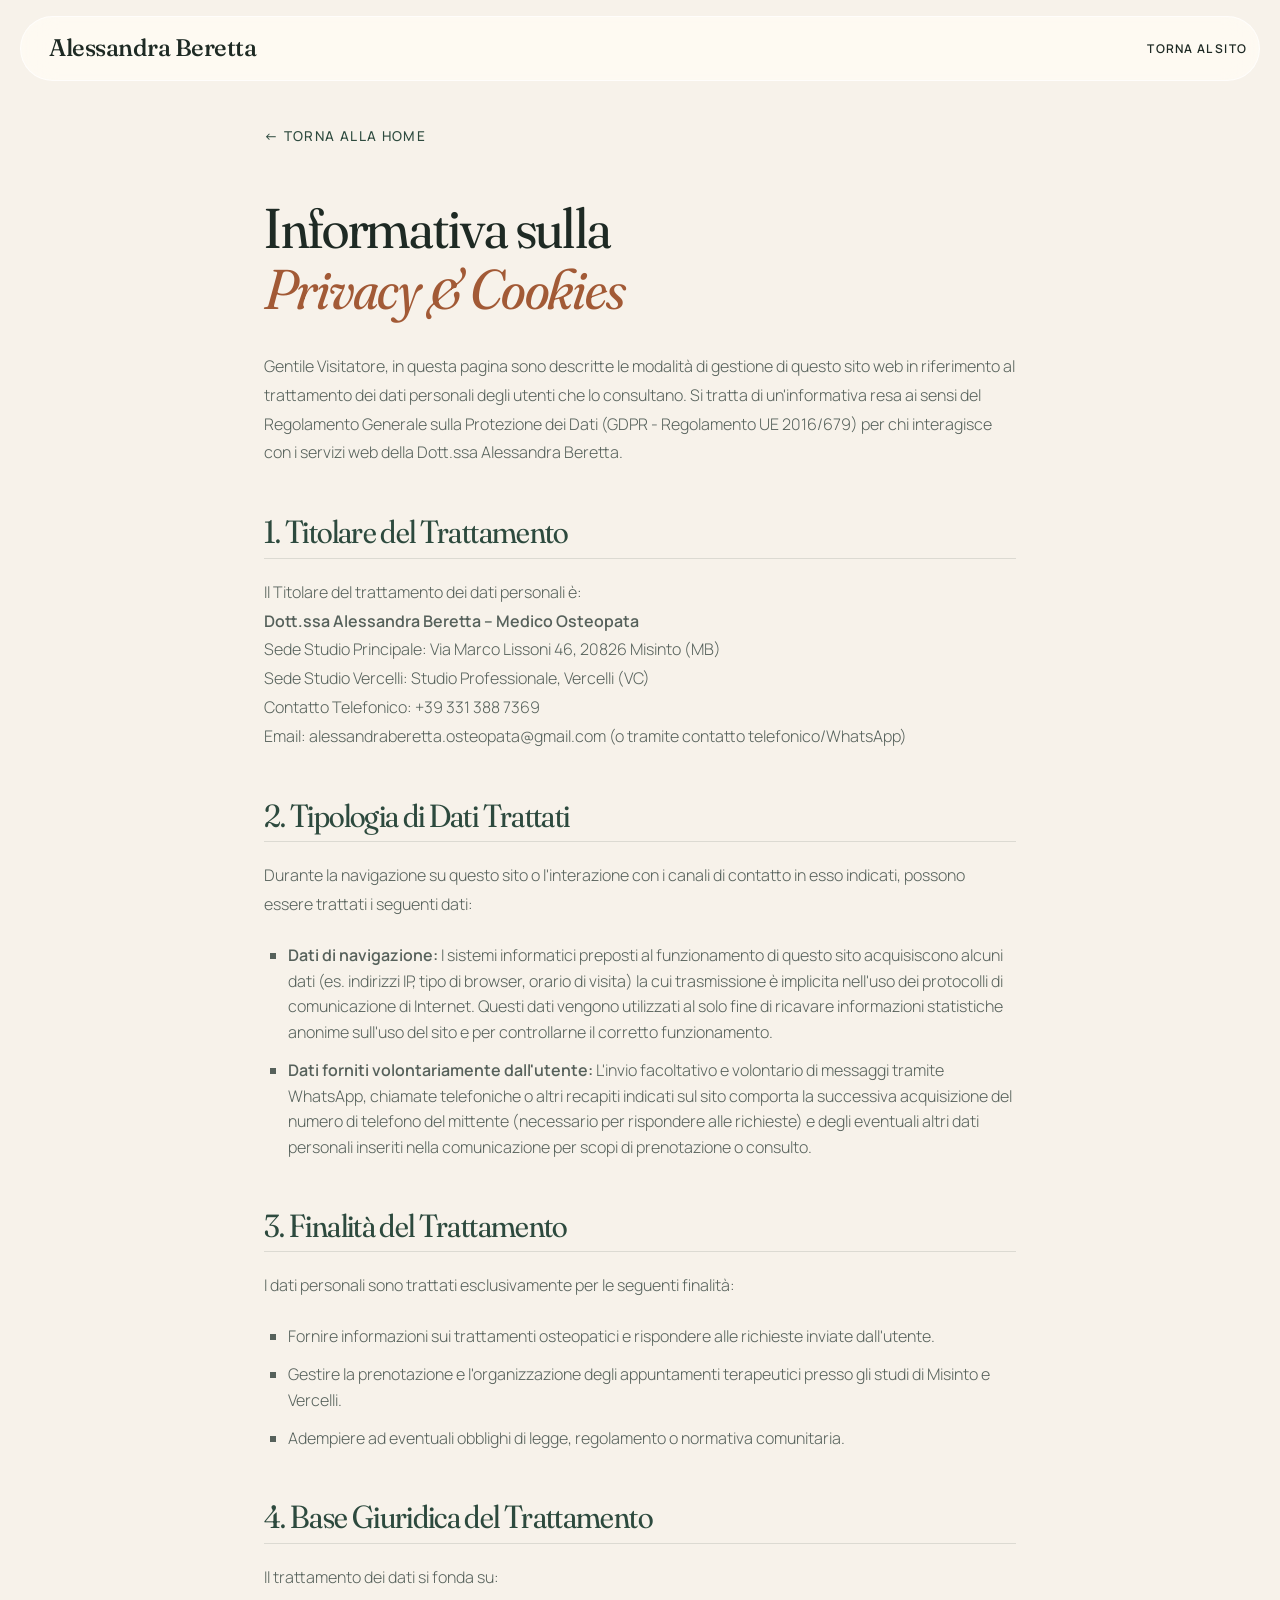
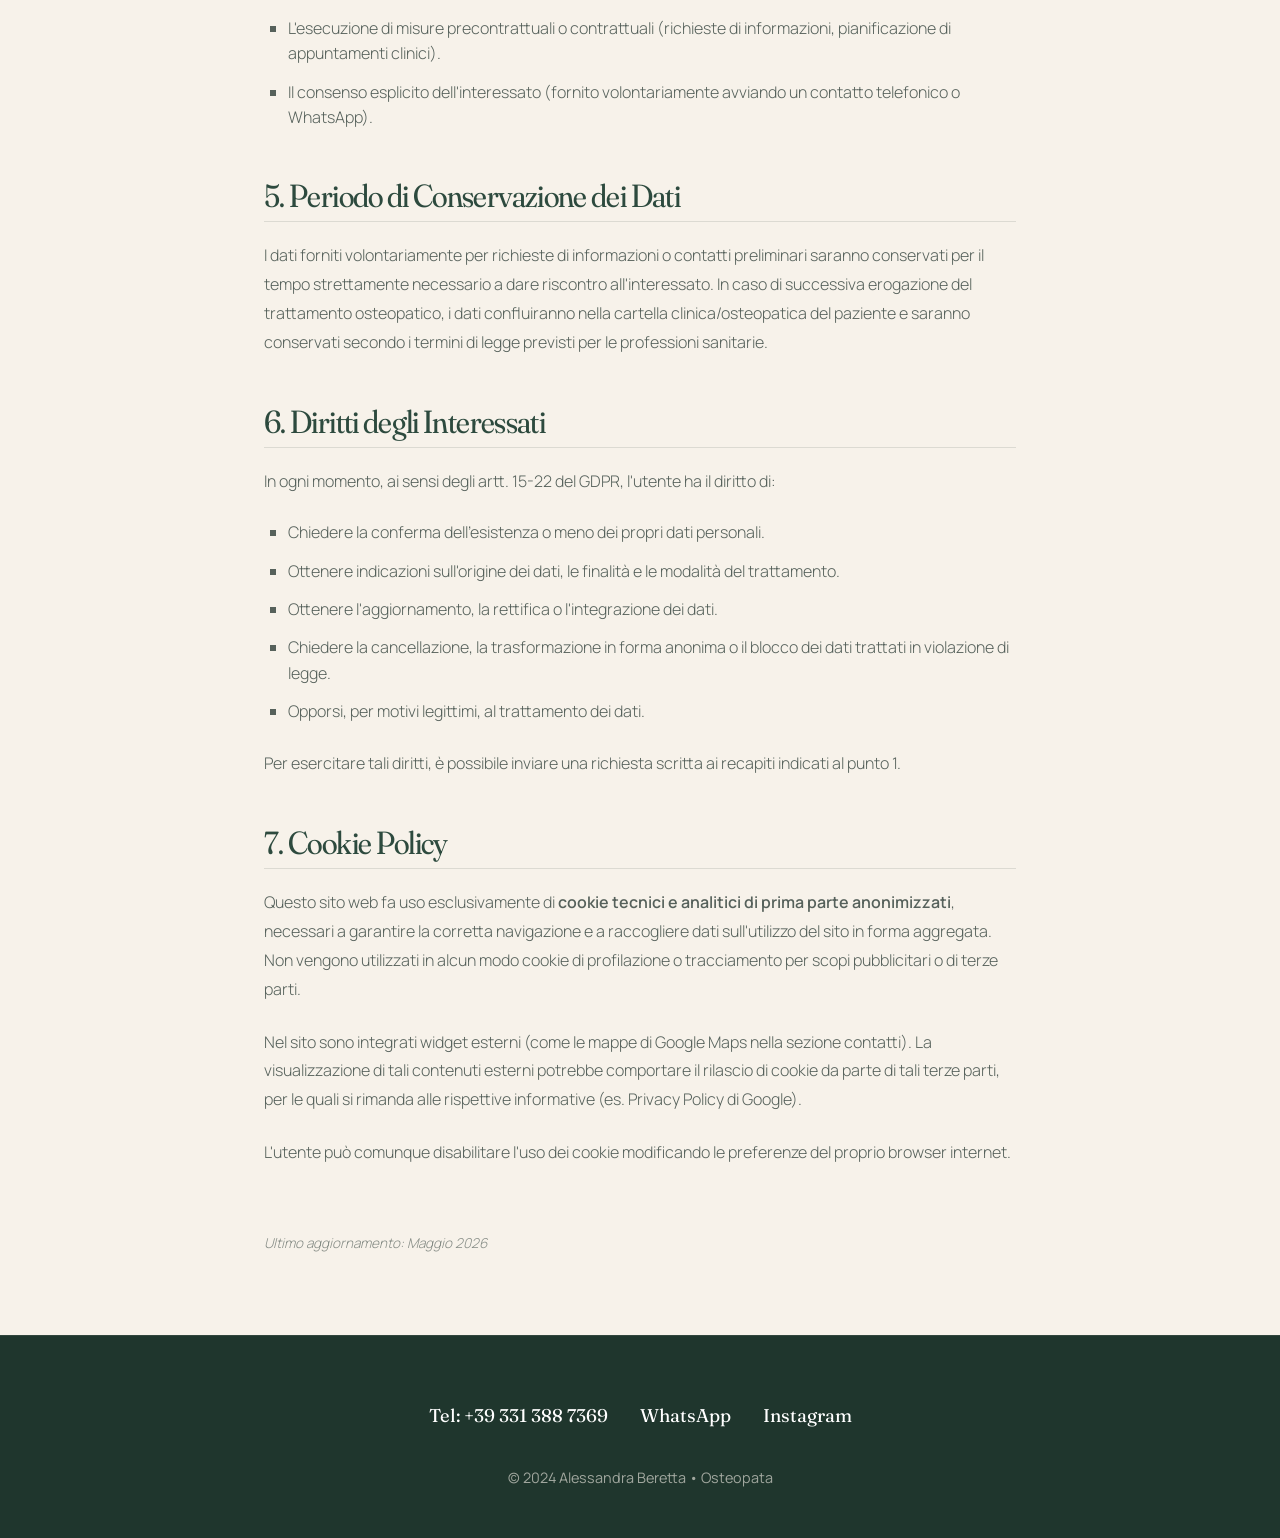
==== privacy.html @ b8f08bd4 "Restyling completo del sito - Nuova identità visiva: Fraunces + Manrope, palette calda (crema, verde" ====
<!DOCTYPE html>
<html lang="it">
<head>
    <meta charset="UTF-8">
    <meta name="viewport" content="width=device-width, initial-scale=1.0">
    <title>Informativa Privacy e Cookie | Dott.ssa Alessandra Beretta</title>
    <meta name="robots" content="noindex, follow">
    <link rel="preconnect" href="https://fonts.googleapis.com">
    <link rel="preconnect" href="https://fonts.gstatic.com" crossorigin>
    <link href="https://fonts.googleapis.com/css2?family=Fraunces:ital,opsz,wght@0,9..144,300..600;1,9..144,300..600&family=Manrope:wght@400;500;600;700&display=swap" rel="stylesheet">
    <link rel="stylesheet" href="style.css">
    
    <style>
        .privacy-content {
            max-width: 800px;
            margin: 120px auto 80px auto;
            padding: 0 1.5rem;
        }

        .privacy-content h1 {
            font-family: var(--font-serif);
            font-size: 3.5rem;
            line-height: 1.1;
            margin-bottom: 2rem;
            font-weight: 400;
            color: var(--text-primary);
        }

        .privacy-content h1 span {
            display: block;
            font-style: italic;
            color: var(--accent-gold);
        }

        .privacy-content h2 {
            font-family: var(--font-serif);
            font-size: 2rem;
            margin-top: 3rem;
            margin-bottom: 1.2rem;
            font-weight: 400;
            color: var(--accent-sage-dark);
            border-bottom: 1px solid var(--border-color);
            padding-bottom: 0.5rem;
        }

        .privacy-content p {
            font-size: 1rem;
            color: var(--text-secondary);
            margin-bottom: 1.5rem;
            line-height: 1.8;
            font-weight: 300;
        }

        .privacy-content ul {
            margin-bottom: 1.5rem;
            padding-left: 1.5rem;
            list-style-type: square;
        }

        .privacy-content li {
            font-size: 1rem;
            color: var(--text-secondary);
            margin-bottom: 0.8rem;
            line-height: 1.6;
            font-weight: 300;
        }

        .back-link {
            display: inline-flex;
            align-items: center;
            text-decoration: none;
            color: var(--accent-sage-dark);
            font-size: 0.85rem;
            font-weight: 500;
            text-transform: uppercase;
            letter-spacing: 0.1em;
            margin-bottom: 3rem;
            transition: var(--transition);
        }

        .back-link:hover {
            color: var(--text-primary);
            transform: translateX(-5px);
        }

        @media (max-width: 768px) {
            .privacy-content h1 {
                font-size: 2.5rem;
            }
            .privacy-content h2 {
                font-size: 1.6rem;
            }
        }
    </style>
</head>
<body>

    <nav>
        <a href="index.html" class="logo">Alessandra Beretta</a>
        <div style="display: flex; gap: 1.5rem; align-items: center;">
            <a href="index.html" style="text-decoration: none; font-size: 0.75rem; letter-spacing: 0.1em; color: var(--text-primary); font-weight: 600; text-transform: uppercase;">Torna al sito</a>
        </div>
    </nav>

    <main class="privacy-content">
        <a href="index.html" class="back-link">← Torna alla Home</a>
        
        <h1>Informativa sulla <span>Privacy & Cookies</span></h1>
        
        <p>Gentile Visitatore, in questa pagina sono descritte le modalità di gestione di questo sito web in riferimento al trattamento dei dati personali degli utenti che lo consultano. Si tratta di un'informativa resa ai sensi del Regolamento Generale sulla Protezione dei Dati (GDPR - Regolamento UE 2016/679) per chi interagisce con i servizi web della Dott.ssa Alessandra Beretta.</p>
        
        <h2>1. Titolare del Trattamento</h2>
        <p>Il Titolare del trattamento dei dati personali è:<br>
        <strong>Dott.ssa Alessandra Beretta – Medico Osteopata</strong><br>
        Sede Studio Principale: Via Marco Lissoni 46, 20826 Misinto (MB)<br>
        Sede Studio Vercelli: Studio Professionale, Vercelli (VC)<br>
        Contatto Telefonico: +39 331 388 7369<br>
        Email: alessandraberetta.osteopata@gmail.com (o tramite contatto telefonico/WhatsApp)
        </p>

        <h2>2. Tipologia di Dati Trattati</h2>
        <p>Durante la navigazione su questo sito o l'interazione con i canali di contatto in esso indicati, possono essere trattati i seguenti dati:</p>
        <ul>
            <li><strong>Dati di navigazione:</strong> I sistemi informatici preposti al funzionamento di questo sito acquisiscono alcuni dati (es. indirizzi IP, tipo di browser, orario di visita) la cui trasmissione è implicita nell'uso dei protocolli di comunicazione di Internet. Questi dati vengono utilizzati al solo fine di ricavare informazioni statistiche anonime sull'uso del sito e per controllarne il corretto funzionamento.</li>
            <li><strong>Dati forniti volontariamente dall'utente:</strong> L'invio facoltativo e volontario di messaggi tramite WhatsApp, chiamate telefoniche o altri recapiti indicati sul sito comporta la successiva acquisizione del numero di telefono del mittente (necessario per rispondere alle richieste) e degli eventuali altri dati personali inseriti nella comunicazione per scopi di prenotazione o consulto.</li>
        </ul>

        <h2>3. Finalità del Trattamento</h2>
        <p>I dati personali sono trattati esclusivamente per le seguenti finalità:</p>
        <ul>
            <li>Fornire informazioni sui trattamenti osteopatici e rispondere alle richieste inviate dall'utente.</li>
            <li>Gestire la prenotazione e l'organizzazione degli appuntamenti terapeutici presso gli studi di Misinto e Vercelli.</li>
            <li>Adempiere ad eventuali obblighi di legge, regolamento o normativa comunitaria.</li>
        </ul>

        <h2>4. Base Giuridica del Trattamento</h2>
        <p>Il trattamento dei dati si fonda su:</p>
        <ul>
            <li>L'esecuzione di misure precontrattuali o contrattuali (richieste di informazioni, pianificazione di appuntamenti clinici).</li>
            <li>Il consenso esplicito dell'interessato (fornito volontariamente avviando un contatto telefonico o WhatsApp).</li>
        </ul>

        <h2>5. Periodo di Conservazione dei Dati</h2>
        <p>I dati forniti volontariamente per richieste di informazioni o contatti preliminari saranno conservati per il tempo strettamente necessario a dare riscontro all'interessato. In caso di successiva erogazione del trattamento osteopatico, i dati confluiranno nella cartella clinica/osteopatica del paziente e saranno conservati secondo i termini di legge previsti per le professioni sanitarie.</p>

        <h2>6. Diritti degli Interessati</h2>
        <p>In ogni momento, ai sensi degli artt. 15-22 del GDPR, l'utente ha il diritto di:</p>
        <ul>
            <li>Chiedere la conferma dell'esistenza o meno dei propri dati personali.</li>
            <li>Ottenere indicazioni sull'origine dei dati, le finalità e le modalità del trattamento.</li>
            <li>Ottenere l'aggiornamento, la rettifica o l'integrazione dei dati.</li>
            <li>Chiedere la cancellazione, la trasformazione in forma anonima o il blocco dei dati trattati in violazione di legge.</li>
            <li>Opporsi, per motivi legittimi, al trattamento dei dati.</li>
        </ul>
        <p>Per esercitare tali diritti, è possibile inviare una richiesta scritta ai recapiti indicati al punto 1.</p>

        <h2>7. Cookie Policy</h2>
        <p>Questo sito web fa uso esclusivamente di <strong>cookie tecnici e analitici di prima parte anonimizzati</strong>, necessari a garantire la corretta navigazione e a raccogliere dati sull'utilizzo del sito in forma aggregata. Non vengono utilizzati in alcun modo cookie di profilazione o tracciamento per scopi pubblicitari o di terze parti.</p>
        <p>Nel sito sono integrati widget esterni (come le mappe di Google Maps nella sezione contatti). La visualizzazione di tali contenuti esterni potrebbe comportare il rilascio di cookie da parte di tali terze parti, per le quali si rimanda alle rispettive informative (es. Privacy Policy di Google).</p>
        <p>L'utente può comunque disabilitare l'uso dei cookie modificando le preferenze del proprio browser internet.</p>
        
        <p style="margin-top: 4rem; font-size: 0.85rem; opacity: 0.7; font-style: italic;">Ultimo aggiornamento: Maggio 2026</p>
    </main>

    <footer>
        <div class="container">
            <div class="social-links">
                <a href="tel:+393313887369">Tel: +39 331 388 7369</a>
                <a href="https://wa.me/393313887369" target="_blank">WhatsApp</a>
                <a href="https://instagram.com/osteopata_alessandraberetta" target="_blank">Instagram</a>
            </div>
            <p>© 2024 Alessandra Beretta • Osteopata</p>
        </div>
    </footer>

</body>
</html>
---- style.css ----
/* ==========================================================
   Alessandra Beretta – Osteopata
   ========================================================== */

:root {
    /* Palette */
    --cream: #F7F2EA;
    --sand: #EFE5D6;
    --paper: #FFFCF7;
    --ink: #1E2A24;
    --muted: #56615B;
    --forest: #2D4A3E;
    --forest-deep: #1F362D;
    --sage: #9DBBA6;
    --sage-soft: #DDE8DF;
    --clay: #C97B54;
    --clay-dark: #A25A36;
    --blush: #F3DED1;
    --line: rgba(30, 42, 36, 0.12);

    /* Legacy aliases (used by privacy.html) */
    --bg-primary: var(--cream);
    --bg-secondary: var(--sand);
    --text-primary: var(--ink);
    --text-secondary: var(--muted);
    --accent-sage: var(--sage);
    --accent-sage-dark: var(--forest);
    --accent-gold: var(--clay-dark);
    --border-color: var(--line);
    --white: #FFFFFF;

    --font-serif: 'Fraunces', Georgia, serif;
    --font-sans: 'Manrope', system-ui, -apple-system, sans-serif;

    --radius: 28px;
    --shadow: 0 30px 60px -30px rgba(31, 54, 45, 0.35);
    --shadow-sm: 0 12px 30px -16px rgba(31, 54, 45, 0.3);
    --ease: cubic-bezier(0.22, 1, 0.36, 1);
    --transition: all 0.5s var(--ease);
}

* { margin: 0; padding: 0; box-sizing: border-box; }

html { scroll-behavior: smooth; scroll-padding-top: 100px; }

body {
    background: var(--cream);
    color: var(--ink);
    font-family: var(--font-sans);
    font-size: 1.0625rem;
    line-height: 1.75;
    overflow-x: hidden;
    -webkit-font-smoothing: antialiased;
}

body.menu-open { overflow: hidden; }

img { display: block; max-width: 100%; }

h1, h2, h3 {
    font-family: var(--font-serif);
    font-weight: 400;
    line-height: 1.08;
    letter-spacing: -0.02em;
    font-variation-settings: "opsz" 144, "SOFT" 50;
}

h1 em, h2 em, h3 em, .logo em, .footer-logo em {
    font-style: italic;
    color: var(--clay-dark);
}

strong { font-weight: 600; }

.icon {
    width: 1.25em;
    height: 1.25em;
    fill: none;
    stroke: currentColor;
    stroke-width: 1.6;
    stroke-linecap: round;
    stroke-linejoin: round;
    flex-shrink: 0;
}

.container {
    width: 100%;
    max-width: 1240px;
    margin: 0 auto;
    padding: 0 2rem;
}

section { padding: 8rem 0; position: relative; }

.skip-link {
    position: absolute;
    left: 1rem;
    top: -100px;
    background: var(--forest);
    color: #fff;
    padding: 0.6rem 1rem;
    border-radius: 8px;
    z-index: 3000;
}
.skip-link:focus { top: 1rem; }

:focus-visible { outline: 2px solid var(--clay); outline-offset: 3px; }

.section-label {
    display: inline-flex;
    align-items: center;
    gap: 0.75rem;
    font-size: 0.78rem;
    font-weight: 700;
    letter-spacing: 0.18em;
    text-transform: uppercase;
    color: var(--forest);
    margin-bottom: 1.5rem;
}
.section-label::before {
    content: '';
    width: 28px;
    height: 1.5px;
    background: currentColor;
}
.section-label.light { color: var(--sage); }

/* ---------- Buttons ---------- */
.btn {
    display: inline-flex;
    align-items: center;
    justify-content: center;
    gap: 0.6rem;
    min-height: 52px;
    padding: 0 1.75rem;
    border-radius: 999px;
    font-family: var(--font-sans);
    font-size: 0.95rem;
    font-weight: 600;
    text-decoration: none;
    border: 1.5px solid transparent;
    cursor: pointer;
    transition: transform 0.3s var(--ease), box-shadow 0.3s var(--ease), background 0.3s, color 0.3s, border-color 0.3s;
    white-space: nowrap;
}
.btn:hover { transform: translateY(-2px); }
.btn-primary {
    background: var(--forest);
    color: #fff;
    box-shadow: 0 14px 30px -14px rgba(45, 74, 62, 0.7);
}
.btn-primary:hover { background: var(--forest-deep); box-shadow: 0 18px 36px -14px rgba(45, 74, 62, 0.8); }
.btn-ghost {
    color: var(--ink);
    border-color: rgba(30, 42, 36, 0.25);
    background: rgba(255, 255, 255, 0.4);
}
.btn-ghost:hover { border-color: var(--ink); background: #fff; }
.btn-light { background: #fff; color: var(--forest); }
.btn-light:hover { background: var(--sage-soft); }
.btn-sm { min-height: 42px; padding: 0 1.25rem; font-size: 0.88rem; }

.link-arrow {
    display: inline-flex;
    align-items: center;
    gap: 0.5rem;
    margin-top: 2rem;
    color: var(--forest);
    font-weight: 600;
    text-decoration: none;
    border-bottom: 1.5px solid var(--sage);
    padding-bottom: 0.2rem;
    transition: gap 0.3s var(--ease), border-color 0.3s;
}
.link-arrow:hover { gap: 0.9rem; border-color: var(--forest); }

/* ---------- Navigation ---------- */
nav {
    position: fixed;
    top: 1rem;
    left: 50%;
    transform: translateX(-50%);
    width: calc(100% - 2rem);
    max-width: 1240px;
    display: flex;
    align-items: center;
    justify-content: space-between;
    gap: 1.5rem;
    padding: 0.65rem 0.75rem 0.65rem 1.75rem;
    background: rgba(255, 252, 247, 0.72);
    backdrop-filter: saturate(160%) blur(16px);
    -webkit-backdrop-filter: saturate(160%) blur(16px);
    border: 1px solid rgba(255, 255, 255, 0.7);
    border-radius: 999px;
    z-index: 1000;
    transition: box-shadow 0.4s var(--ease), background 0.4s;
}
nav.scrolled {
    background: rgba(255, 252, 247, 0.92);
    box-shadow: 0 10px 40px -18px rgba(31, 54, 45, 0.35);
}

.logo {
    font-family: var(--font-serif);
    font-size: 1.5rem;
    font-weight: 500;
    letter-spacing: -0.02em;
    color: var(--ink);
    text-decoration: none;
    white-space: nowrap;
}

.nav-links { display: flex; gap: 2rem; }
.nav-links > a {
    position: relative;
    color: var(--muted);
    text-decoration: none;
    font-size: 0.9rem;
    font-weight: 500;
    transition: color 0.3s;
}
.nav-links > a::after {
    content: '';
    position: absolute;
    left: 0;
    bottom: -4px;
    width: 100%;
    height: 1.5px;
    background: var(--clay);
    transform: scaleX(0);
    transform-origin: left;
    transition: transform 0.4s var(--ease);
}
.nav-links > a:hover { color: var(--ink); }
.nav-links > a:hover::after { transform: scaleX(1); }
.nav-mobile-contacts { display: none; }

.nav-actions { display: flex; align-items: center; gap: 0.4rem; }
.nav-icon {
    width: 42px;
    height: 42px;
    display: inline-flex;
    align-items: center;
    justify-content: center;
    border-radius: 50%;
    color: var(--forest);
    transition: background 0.3s;
}
.nav-icon:hover { background: var(--sage-soft); }
.nav-actions .btn { margin-left: 0.4rem; }

.nav-toggle {
    display: none;
    width: 44px;
    height: 44px;
    border: 0;
    border-radius: 50%;
    background: var(--ink);
    cursor: pointer;
    position: relative;
    margin-left: 0.25rem;
}
.nav-toggle span {
    position: absolute;
    left: 13px;
    width: 18px;
    height: 1.5px;
    background: #fff;
    transition: transform 0.4s var(--ease), top 0.4s var(--ease);
}
.nav-toggle span:first-child { top: 18px; }
.nav-toggle span:last-child { top: 25px; }
nav.open .nav-toggle span:first-child { top: 21.5px; transform: rotate(45deg); }
nav.open .nav-toggle span:last-child { top: 21.5px; transform: rotate(-45deg); }

/* ---------- Hero ---------- */
.hero {
    min-height: 100vh;
    padding: 9rem 0 5rem;
    display: flex;
    align-items: center;
    overflow: hidden;
    background:
        radial-gradient(1200px 600px at 85% 0%, rgba(157, 187, 166, 0.28), transparent 60%),
        radial-gradient(900px 500px at 0% 100%, rgba(243, 222, 209, 0.7), transparent 60%),
        var(--cream);
}

.blob {
    position: absolute;
    border-radius: 50%;
    filter: blur(60px);
    pointer-events: none;
    z-index: 0;
}
.blob-1 { width: 420px; height: 420px; background: rgba(201, 123, 84, 0.18); top: 10%; right: 30%; animation: drift 18s ease-in-out infinite alternate; }
.blob-2 { width: 360px; height: 360px; background: rgba(157, 187, 166, 0.35); bottom: -10%; right: -5%; animation: drift 22s ease-in-out infinite alternate-reverse; }

@keyframes drift {
    from { transform: translate(0, 0) scale(1); }
    to { transform: translate(-60px, 40px) scale(1.15); }
}

.hero-grid {
    position: relative;
    z-index: 1;
    display: grid;
    grid-template-columns: 1.1fr 0.9fr;
    gap: 4rem;
    align-items: center;
}

.eyebrow {
    display: inline-flex;
    align-items: center;
    gap: 0.6rem;
    padding: 0.5rem 1rem 0.5rem 0.85rem;
    background: rgba(255, 255, 255, 0.7);
    border: 1px solid var(--line);
    border-radius: 999px;
    font-size: 0.85rem;
    font-weight: 600;
    color: var(--forest);
    margin-bottom: 2rem;
}
.pulse-dot {
    width: 8px;
    height: 8px;
    border-radius: 50%;
    background: #4F9A6B;
    box-shadow: 0 0 0 0 rgba(79, 154, 107, 0.6);
    animation: pulse 2.2s infinite;
}
@keyframes pulse {
    70% { box-shadow: 0 0 0 10px rgba(79, 154, 107, 0); }
    100% { box-shadow: 0 0 0 0 rgba(79, 154, 107, 0); }
}

.hero h1 {
    font-size: clamp(2.6rem, 5vw, 4.5rem);
    margin-bottom: 1.75rem;
}
.hero h1 em { display: block; }

.hero-lead {
    font-size: 1.15rem;
    color: var(--muted);
    max-width: 520px;
    margin-bottom: 2.5rem;
}

.hero-actions { display: flex; flex-wrap: wrap; gap: 0.9rem; margin-bottom: 3.5rem; }

.hero-facts {
    list-style: none;
    display: flex;
    gap: 2.5rem;
    padding-top: 2rem;
    border-top: 1px solid var(--line);
    max-width: 560px;
}
.hero-facts li { display: flex; flex-direction: column; gap: 0.35rem; }
.hero-facts strong {
    font-family: var(--font-serif);
    font-size: 2rem;
    font-weight: 400;
    line-height: 1;
    color: var(--forest);
}
.hero-facts span { font-size: 0.82rem; line-height: 1.4; color: var(--muted); }

.hero-visual { position: relative; padding: 0 2rem 2rem 0; }
.arch {
    position: relative;
    border-radius: 999px 999px var(--radius) var(--radius);
    overflow: hidden;
    aspect-ratio: 4 / 5;
    box-shadow: var(--shadow);
    background: var(--sand);
}
.arch::after {
    content: '';
    position: absolute;
    inset: 0;
    background: linear-gradient(180deg, transparent 60%, rgba(31, 54, 45, 0.25));
}
.arch img { width: 100%; height: 100%; object-fit: cover; object-position: center 20%; }
.hero-visual::before {
    content: '';
    position: absolute;
    top: 1.75rem;
    left: 1.75rem;
    right: 0.25rem;
    bottom: 0.25rem;
    border: 1.5px solid var(--clay);
    border-radius: 999px 999px var(--radius) var(--radius);
    opacity: 0.45;
    z-index: -1;
}

.float-card {
    position: absolute;
    display: flex;
    align-items: center;
    gap: 0.8rem;
    padding: 0.8rem 1.2rem 0.8rem 0.8rem;
    background: rgba(255, 252, 247, 0.92);
    backdrop-filter: blur(10px);
    -webkit-backdrop-filter: blur(10px);
    border-radius: 18px;
    box-shadow: var(--shadow-sm);
    animation: bob 6s ease-in-out infinite;
}
.float-card strong { display: block; font-size: 0.92rem; line-height: 1.2; }
.float-card small { display: block; font-size: 0.78rem; color: var(--muted); line-height: 1.3; }
.float-card-1 { left: -2.5rem; bottom: 22%; }
.float-card-2 { right: 0; top: 14%; animation-delay: -3s; }
.float-icon {
    width: 40px;
    height: 40px;
    border-radius: 12px;
    display: inline-flex;
    align-items: center;
    justify-content: center;
    background: var(--sage-soft);
    color: var(--forest);
}
.float-icon.clay { background: var(--blush); color: var(--clay-dark); }

@keyframes bob {
    0%, 100% { transform: translateY(0); }
    50% { transform: translateY(-10px); }
}

.spin-badge {
    position: absolute;
    width: 128px;
    height: 128px;
    left: -1.5rem;
    top: 0.5rem;
}
.spin-badge circle { fill: var(--forest); }
.spin-badge text {
    font-family: var(--font-sans);
    font-size: 9.5px;
    font-weight: 600;
    letter-spacing: 0.12em;
    text-transform: uppercase;
    fill: #fff;
    transform-origin: 60px 60px;
    animation: spin 22s linear infinite;
}
.spin-leaf { color: var(--sage); fill: none; stroke: var(--sage); stroke-width: 1.6; stroke-linecap: round; }
@keyframes spin { to { transform: rotate(360deg); } }

/* ---------- Marquee ---------- */
.marquee {
    background: var(--forest);
    color: var(--cream);
    overflow: hidden;
    padding: 1.4rem 0;
    position: relative;
    z-index: 2;
}
.marquee-track {
    display: flex;
    align-items: center;
    gap: 2rem;
    width: max-content;
    animation: marquee 40s linear infinite;
}
.marquee span {
    font-family: var(--font-serif);
    font-style: italic;
    font-size: 1.6rem;
    white-space: nowrap;
}
.marquee i { font-style: normal; color: var(--clay); font-size: 0.9rem; }
@keyframes marquee { to { transform: translateX(-50%); } }

/* ---------- Bio ---------- */
.bio { background: var(--paper); }
.bio-grid {
    display: grid;
    grid-template-columns: 0.85fr 1.15fr;
    gap: 6rem;
    align-items: start;
}
.bio-visual { position: sticky; top: 120px; }
.bio-photo {
    border-radius: var(--radius);
    overflow: hidden;
    aspect-ratio: 4 / 5;
    box-shadow: var(--shadow);
    transform: rotate(-2deg);
    transition: transform 0.8s var(--ease);
}
.bio-photo:hover { transform: rotate(0deg); }
.bio-photo img { width: 100%; height: 100%; object-fit: cover; }
.bio-visual::before {
    content: '';
    position: absolute;
    inset: 2rem -1.5rem -1.5rem 2rem;
    background: var(--sage-soft);
    border-radius: var(--radius);
    z-index: -1;
}
.bio-sticker {
    position: absolute;
    right: -1.5rem;
    bottom: 2.5rem;
    display: flex;
    flex-direction: column;
    align-items: center;
    padding: 1.1rem 1.4rem;
    background: var(--clay);
    color: #fff;
    border-radius: 20px;
    box-shadow: var(--shadow-sm);
    transform: rotate(4deg);
    line-height: 1.15;
}
.bio-sticker strong { font-family: var(--font-serif); font-weight: 500; font-size: 1.15rem; }
.bio-sticker span { font-size: 0.85rem; opacity: 0.8; }

.bio-content h2 { font-size: clamp(2.3rem, 4.5vw, 3.8rem); margin-bottom: 2.5rem; }
.bio-content > p { font-size: 1.15rem; color: var(--muted); margin-bottom: 1.5rem; }
.bio-content > p strong { color: var(--ink); }

.bio-details {
    display: grid;
    grid-template-columns: 1fr 1fr;
    gap: 1.25rem;
    margin-top: 3.5rem;
}
.detail-item {
    padding: 1.75rem;
    background: var(--cream);
    border: 1px solid var(--line);
    border-radius: 22px;
    transition: transform 0.5s var(--ease), box-shadow 0.5s var(--ease), background 0.5s;
}
.detail-item:hover { transform: translateY(-6px); box-shadow: var(--shadow-sm); background: #fff; }
.detail-icon {
    width: 46px;
    height: 46px;
    display: inline-flex;
    align-items: center;
    justify-content: center;
    border-radius: 14px;
    background: var(--forest);
    color: var(--cream);
    margin-bottom: 1.1rem;
    font-size: 1.1rem;
}
.detail-item h3 { font-size: 1.45rem; margin-bottom: 0.5rem; }
.detail-item p { font-size: 0.95rem; line-height: 1.6; color: var(--muted); }

/* ---------- Services ---------- */
.services { background: var(--cream); }
.section-head { max-width: 760px; margin-bottom: 4rem; }
.section-head h2 { font-size: clamp(2.3rem, 4.5vw, 3.8rem); }

.services-grid {
    display: grid;
    grid-template-columns: repeat(3, 1fr);
    gap: 1.5rem;
}
.service-card {
    position: relative;
    padding: 2.5rem 2.25rem 2.75rem;
    border-radius: var(--radius);
    overflow: hidden;
    min-height: 380px;
    display: flex;
    flex-direction: column;
    transition: transform 0.6s var(--ease), box-shadow 0.6s var(--ease);
}
.service-card::after {
    content: '';
    position: absolute;
    width: 260px;
    height: 260px;
    border-radius: 50%;
    right: -90px;
    bottom: -110px;
    background: rgba(255, 255, 255, 0.35);
    transition: transform 0.8s var(--ease);
}
.service-card:hover { transform: translateY(-10px); box-shadow: var(--shadow); }
.service-card:hover::after { transform: scale(1.4); }
.tone-blush { background: var(--blush); }
.tone-sage { background: var(--sage-soft); }
.tone-sand { background: var(--sand); }

.service-top { display: flex; justify-content: space-between; align-items: flex-start; margin-bottom: auto; padding-bottom: 3rem; }
.service-icon {
    width: 60px;
    height: 60px;
    display: inline-flex;
    align-items: center;
    justify-content: center;
    border-radius: 50%;
    background: #fff;
    color: var(--clay-dark);
    font-size: 1.35rem;
    box-shadow: 0 8px 20px -10px rgba(31, 54, 45, 0.3);
}
.tone-sage .service-icon { color: var(--forest); }
.service-num {
    font-family: var(--font-serif);
    font-style: italic;
    font-size: 1.1rem;
    color: var(--muted);
}
.service-card h3 { font-size: 1.95rem; margin-bottom: 1rem; position: relative; z-index: 1; }
.service-card p { color: #45504A; font-size: 0.98rem; line-height: 1.65; position: relative; z-index: 1; }

/* ---------- Courses ---------- */
.courses {
    background: var(--forest);
    color: var(--cream);
    border-radius: 48px;
    margin: 0 1rem;
    overflow: hidden;
}
.courses::before {
    content: '';
    position: absolute;
    width: 600px;
    height: 600px;
    border-radius: 50%;
    border: 1px solid rgba(255, 255, 255, 0.08);
    left: -200px;
    bottom: -300px;
    box-shadow: 0 0 0 80px rgba(255, 255, 255, 0.02), 0 0 0 160px rgba(255, 255, 255, 0.015);
}
.courses-grid {
    position: relative;
    display: grid;
    grid-template-columns: 0.9fr 1.1fr;
    gap: 5rem;
    align-items: start;
}
.courses-intro { position: sticky; top: 120px; }
.courses-intro h2 { font-size: clamp(2.5rem, 5vw, 4.2rem); margin-bottom: 1.5rem; color: #fff; }
.courses-intro h2 em { color: #E9A884; }
.courses-intro p { color: rgba(247, 242, 234, 0.75); font-size: 1.08rem; }
.courses-note {
    margin-top: 2rem;
    padding-left: 1.25rem;
    border-left: 2px solid var(--clay);
    font-family: var(--font-serif);
    font-style: italic;
    font-size: 1.15rem !important;
}

.courses-list { display: flex; flex-direction: column; gap: 1rem; }
.course {
    display: flex;
    gap: 1.4rem;
    align-items: flex-start;
    padding: 1.75rem;
    border-radius: 22px;
    background: rgba(255, 255, 255, 0.05);
    border: 1px solid rgba(255, 255, 255, 0.1);
    transition: background 0.5s var(--ease), transform 0.5s var(--ease), border-color 0.5s;
}
.course:hover { background: rgba(255, 255, 255, 0.1); border-color: rgba(233, 168, 132, 0.5); transform: translateX(8px); }
.course-icon {
    width: 52px;
    height: 52px;
    flex-shrink: 0;
    display: inline-flex;
    align-items: center;
    justify-content: center;
    border-radius: 16px;
    background: rgba(233, 168, 132, 0.15);
    color: #F0B896;
    font-size: 1.2rem;
}
.course h3 { font-size: 1.5rem; color: #fff; margin-bottom: 0.4rem; }
.course p { font-size: 0.95rem; line-height: 1.6; color: rgba(247, 242, 234, 0.72); }

/* ---------- FAQ ---------- */
.faq { background: var(--cream); }
.faq-grid {
    display: grid;
    grid-template-columns: 0.8fr 1.2fr;
    gap: 6rem;
    align-items: start;
}
.faq-intro h2 { font-size: clamp(2.3rem, 4.5vw, 3.8rem); margin-bottom: 1.5rem; }
.faq-intro p { color: var(--muted); }

.faq-list { display: flex; flex-direction: column; gap: 0.9rem; }
details {
    background: var(--paper);
    border: 1px solid var(--line);
    border-radius: 22px;
    padding: 0 1.75rem;
    transition: background 0.4s, box-shadow 0.4s, border-color 0.4s;
}
details[open] { background: #fff; box-shadow: var(--shadow-sm); border-color: transparent; }
summary {
    list-style: none;
    display: flex;
    justify-content: space-between;
    align-items: center;
    gap: 1.5rem;
    padding: 1.6rem 0;
    font-family: var(--font-serif);
    font-size: 1.45rem;
    line-height: 1.25;
    cursor: pointer;
}
summary::-webkit-details-marker { display: none; }
.faq-plus {
    position: relative;
    width: 38px;
    height: 38px;
    flex-shrink: 0;
    border-radius: 50%;
    background: var(--sage-soft);
    transition: background 0.4s, transform 0.4s var(--ease);
}
.faq-plus::before, .faq-plus::after {
    content: '';
    position: absolute;
    left: 50%;
    top: 50%;
    width: 13px;
    height: 1.5px;
    background: var(--forest);
    transform: translate(-50%, -50%);
    transition: transform 0.4s var(--ease), background 0.4s;
}
.faq-plus::after { transform: translate(-50%, -50%) rotate(90deg); }
details[open] .faq-plus { background: var(--forest); transform: rotate(180deg); }
details[open] .faq-plus::before, details[open] .faq-plus::after { background: #fff; }
details[open] .faq-plus::after { transform: translate(-50%, -50%) rotate(0deg); }
summary:hover .faq-plus { background: var(--sage); }
details p { padding: 0 0 1.75rem; color: var(--muted); font-size: 1.02rem; }

/* ---------- Contact ---------- */
.contact {
    background: var(--forest-deep);
    color: var(--cream);
    border-radius: 48px 48px 0 0;
    overflow: hidden;
}
.blob-3 { width: 500px; height: 500px; background: rgba(201, 123, 84, 0.22); top: -200px; right: -100px; }
.contact .container { position: relative; z-index: 1; }

.contact-head { text-align: center; max-width: 680px; margin: 0 auto 3.5rem; }
.contact-head h2 { font-size: clamp(2.6rem, 6vw, 4.6rem); color: #fff; margin-bottom: 1.25rem; }
.contact-head h2 em { color: #E9A884; }
.contact-head p { color: rgba(247, 242, 234, 0.72); font-size: 1.1rem; }

.contact-cards {
    display: grid;
    grid-template-columns: 1.2fr 1fr 1fr;
    gap: 1.25rem;
    margin-bottom: 5rem;
}
.contact-card {
    position: relative;
    display: flex;
    flex-direction: column;
    gap: 0.25rem;
    padding: 1.75rem;
    border-radius: 24px;
    background: rgba(255, 255, 255, 0.06);
    border: 1px solid rgba(255, 255, 255, 0.1);
    color: var(--cream);
    text-decoration: none;
    transition: transform 0.5s var(--ease), background 0.5s;
    overflow: hidden;
}
.contact-card:hover { transform: translateY(-6px); background: rgba(255, 255, 255, 0.1); }
.contact-card.featured { background: var(--clay); border-color: transparent; }
.contact-card.featured:hover { background: #D5865E; }
.cc-icon {
    width: 48px;
    height: 48px;
    display: inline-flex;
    align-items: center;
    justify-content: center;
    border-radius: 50%;
    background: rgba(255, 255, 255, 0.12);
    font-size: 1.25rem;
    margin-bottom: 1.5rem;
}
.featured .cc-icon { background: rgba(255, 255, 255, 0.22); }
.cc-label { font-size: 0.78rem; font-weight: 700; letter-spacing: 0.15em; text-transform: uppercase; opacity: 0.75; }
.cc-value { font-family: var(--font-serif); font-size: 1.45rem; line-height: 1.25; color: #fff; word-break: break-word; }
.cc-arrow {
    position: absolute;
    top: 1.75rem;
    right: 1.75rem;
    font-size: 1.2rem;
    transform: rotate(-45deg);
    transition: transform 0.4s var(--ease);
}
.contact-card:hover .cc-arrow { transform: rotate(0deg); }
.cc-value.cc-handle { font-size: 1.1rem; overflow-wrap: anywhere; }

.locations { display: grid; grid-template-columns: 1fr 1fr; gap: 3rem; }
.location { display: flex; flex-direction: column; }
.location-info { flex: 1; }
.loc-tag {
    display: inline-flex;
    align-items: center;
    gap: 0.4rem;
    font-size: 0.78rem;
    font-weight: 700;
    letter-spacing: 0.15em;
    text-transform: uppercase;
    color: var(--sage);
}
.location h3 { font-size: clamp(2.4rem, 4vw, 3.4rem); color: #fff; margin: 0.6rem 0 0.4rem; }
.address { display: block; font-size: 1.05rem; color: #E9A884; margin-bottom: 1rem; }
.location p { color: rgba(247, 242, 234, 0.65); font-size: 0.98rem; }

.map-wrap {
    margin-top: 2rem;
    height: 320px;
    border-radius: 24px;
    overflow: hidden;
    background:
        radial-gradient(circle at 30% 40%, rgba(157, 187, 166, 0.25), transparent 50%),
        repeating-linear-gradient(45deg, rgba(255, 255, 255, 0.03) 0 2px, transparent 2px 22px),
        rgba(255, 255, 255, 0.05);
    border: 1px solid rgba(255, 255, 255, 0.1);
}
.map-wrap iframe { width: 100%; height: 100%; border: 0; display: block; }
.map-placeholder {
    height: 100%;
    display: flex;
    flex-direction: column;
    align-items: center;
    justify-content: center;
    gap: 0.9rem;
    text-align: center;
    padding: 1.5rem;
}
.map-placeholder > .icon { font-size: 2.2rem; color: #E9A884; }
.map-placeholder a { color: var(--cream); font-size: 0.9rem; font-weight: 600; }
.map-placeholder small { font-size: 0.78rem; color: rgba(247, 242, 234, 0.55); }

/* ---------- Footer ---------- */
footer {
    padding: 4rem 0 3rem;
    background: var(--forest-deep);
    color: rgba(247, 242, 234, 0.6);
    text-align: center;
    border-top: 1px solid rgba(255, 255, 255, 0.08);
    font-size: 0.9rem;
}
.footer-logo {
    display: inline-block;
    font-family: var(--font-serif);
    font-size: 2rem;
    color: #fff;
    text-decoration: none;
    margin-bottom: 1.5rem;
}
.footer-logo em { color: #E9A884; }
.social-links {
    display: flex;
    justify-content: center;
    flex-wrap: wrap;
    gap: 0.5rem 2rem;
    margin-bottom: 2rem;
}
.social-links a {
    color: #fff;
    text-decoration: none;
    font-family: var(--font-serif);
    font-size: 1.15rem;
    white-space: nowrap;
    transition: color 0.3s;
}
.social-links a:hover { color: #E9A884; }
footer p a { color: rgba(247, 242, 234, 0.75); }

/* ---------- Floating WhatsApp ---------- */
.fab-wa {
    position: fixed;
    right: 1.25rem;
    bottom: 1.25rem;
    width: 58px;
    height: 58px;
    border-radius: 50%;
    display: none;
    align-items: center;
    justify-content: center;
    background: #25D366;
    color: #fff;
    font-size: 1.6rem;
    box-shadow: 0 14px 30px -10px rgba(0, 0, 0, 0.4);
    z-index: 900;
}

/* ---------- Cookie banner ---------- */
.cookie-banner {
    position: fixed;
    left: 1.25rem;
    bottom: 1.25rem;
    max-width: 420px;
    display: flex;
    align-items: center;
    gap: 1.25rem;
    padding: 1.1rem 1.25rem;
    background: rgba(31, 54, 45, 0.96);
    color: var(--cream);
    border-radius: 20px;
    box-shadow: 0 20px 50px -20px rgba(0, 0, 0, 0.5);
    z-index: 2000;
    animation: rise 0.6s var(--ease) both 1s;
}
.cookie-banner[hidden] { display: none; }
.cookie-banner p { font-size: 0.82rem; line-height: 1.5; }
.cookie-banner a { color: #E9A884; }
.btn-cookie {
    flex-shrink: 0;
    min-height: 42px;
    padding: 0 1.2rem;
    border: 0;
    border-radius: 999px;
    background: var(--cream);
    color: var(--forest-deep);
    font-family: var(--font-sans);
    font-weight: 700;
    font-size: 0.85rem;
    cursor: pointer;
    transition: background 0.3s;
}
.btn-cookie:hover { background: #fff; }
@keyframes rise { from { opacity: 0; transform: translateY(20px); } to { opacity: 1; transform: none; } }

/* ---------- Reveal animations ---------- */
.js .reveal {
    opacity: 0;
    transform: translateY(28px);
    transition: opacity 0.9s var(--ease), transform 0.9s var(--ease);
}
.js .reveal.in { opacity: 1; transform: none; }
.hero .reveal:nth-child(2) { transition-delay: 0.08s; }
.hero .reveal:nth-child(3) { transition-delay: 0.16s; }
.hero .reveal:nth-child(4) { transition-delay: 0.24s; }
.hero .reveal:nth-child(5) { transition-delay: 0.32s; }
.hero-visual.reveal { transition-delay: 0.2s; }
.services-grid .reveal:nth-child(2), .contact-cards .reveal:nth-child(2), .bio-details .reveal:nth-child(2) { transition-delay: 0.1s; }
.services-grid .reveal:nth-child(3), .contact-cards .reveal:nth-child(3), .bio-details .reveal:nth-child(3) { transition-delay: 0.2s; }
.bio-details .reveal:nth-child(4) { transition-delay: 0.3s; }

@media (prefers-reduced-motion: reduce) {
    *, *::before, *::after { animation: none !important; transition: none !important; }
    html { scroll-behavior: auto; }
    .js .reveal { opacity: 1; transform: none; }
}

/* ==========================================================
   Responsive
   ========================================================== */
@media (max-width: 1100px) {
    .nav-links { gap: 1.4rem; }
    .nav-links > a { font-size: 0.85rem; }
}

@media (max-width: 960px) {
    section { padding: 5.5rem 0; }
    .container { padding: 0 1.25rem; }

    /* Mobile nav */
    nav { top: 0.75rem; width: calc(100% - 1.5rem); padding: 0.5rem 0.5rem 0.5rem 1.25rem; }
    .logo { font-size: 1.3rem; }
    .nav-toggle { display: inline-block; }
    .nav-actions .nav-icon { display: none; }
    .nav-links {
        position: fixed;
        top: calc(100% + 0.5rem);
        left: 0;
        right: 0;
        flex-direction: column;
        gap: 0;
        padding: 1rem 1.5rem 1.5rem;
        background: var(--paper);
        border-radius: 28px;
        box-shadow: 0 30px 60px -20px rgba(31, 54, 45, 0.4);
        opacity: 0;
        visibility: hidden;
        transform: translateY(-10px);
        transition: opacity 0.35s var(--ease), transform 0.35s var(--ease), visibility 0.35s;
    }
    nav.open .nav-links { opacity: 1; visibility: visible; transform: none; }
    nav.open { background: var(--paper); }
    .nav-links > a {
        font-family: var(--font-serif);
        font-size: 1.6rem;
        font-weight: 400;
        color: var(--ink);
        padding: 0.7rem 0;
        border-bottom: 1px solid var(--line);
    }
    .nav-links > a::after { display: none; }
    .nav-mobile-contacts { display: flex; flex-direction: column; gap: 0.5rem; padding-top: 1.25rem; }
    .nav-mobile-contacts a {
        display: inline-flex;
        align-items: center;
        gap: 0.6rem;
        min-height: 44px;
        color: var(--forest);
        font-weight: 600;
        text-decoration: none;
    }

    /* Hero */
    .hero { min-height: auto; padding: 7.5rem 0 4rem; }
    .hero-grid { grid-template-columns: 1fr; gap: 3rem; }
    .hero-visual { max-width: 420px; width: 100%; margin: 0 auto; padding: 0 1.25rem 1.25rem 0; order: -1; }
    .hero-visual::before { top: 1.25rem; left: 1.25rem; }
    .float-card-1 { left: -0.5rem; bottom: 12%; }
    .float-card-2 { right: -0.5rem; top: 10%; }
    .spin-badge { width: 96px; height: 96px; left: -0.5rem; top: -0.5rem; }
    .hero-facts { gap: 1.5rem; }
    .hero-facts strong { font-size: 1.6rem; }

    /* Sections */
    .bio-grid, .courses-grid, .faq-grid, .locations { grid-template-columns: 1fr; gap: 3.5rem; }
    .bio-visual, .courses-intro { position: relative; top: 0; }
    .bio-visual { max-width: 460px; margin: 0 auto; width: 100%; }
    .bio-visual::before { inset: 1.5rem -0.75rem -0.75rem 1.5rem; }
    .bio-sticker { right: -0.5rem; }
    .services-grid { grid-template-columns: 1fr; }
    .service-card { min-height: 0; }
    .service-top { padding-bottom: 2rem; }
    .contact-cards { grid-template-columns: 1fr; margin-bottom: 3.5rem; }
    .courses { margin: 0 0.5rem; border-radius: 32px; }
    .contact { border-radius: 32px 32px 0 0; }
    .fab-wa { display: inline-flex; }
}

@media (max-width: 600px) {
    body { font-size: 1rem; }
    .nav-actions .btn { display: none; }
    .hero h1 { font-size: 2.55rem; }
    .hero-lead { font-size: 1.05rem; }
    .hero-actions .btn { flex: 1 1 100%; }
    .hero-visual { max-width: 290px; }
    .hero-grid { gap: 2.25rem; }
    .eyebrow { margin-bottom: 1.25rem; }
    .hero-facts { flex-wrap: wrap; justify-content: space-between; gap: 1.25rem; }
    .hero-facts li { flex: 1 1 28%; }
    .float-card { padding: 0.6rem 0.9rem 0.6rem 0.6rem; }
    .float-card strong { font-size: 0.82rem; }
    .float-card small { font-size: 0.7rem; }
    .float-icon { width: 34px; height: 34px; border-radius: 10px; }
    .marquee span { font-size: 1.25rem; }
    .bio-details { grid-template-columns: 1fr; }
    .bio-content > p { font-size: 1.05rem; }
    summary { font-size: 1.25rem; }
    details { padding: 0 1.25rem; }
    .course { padding: 1.4rem; gap: 1rem; }
    .course-icon { width: 44px; height: 44px; }
    .cookie-banner {
        left: 0.75rem;
        right: 0.75rem;
        bottom: 0.75rem;
        max-width: none;
        padding: 0.9rem 1rem;
    }
    .cookie-banner:not([hidden]) ~ .fab-wa { bottom: 7rem; }
}
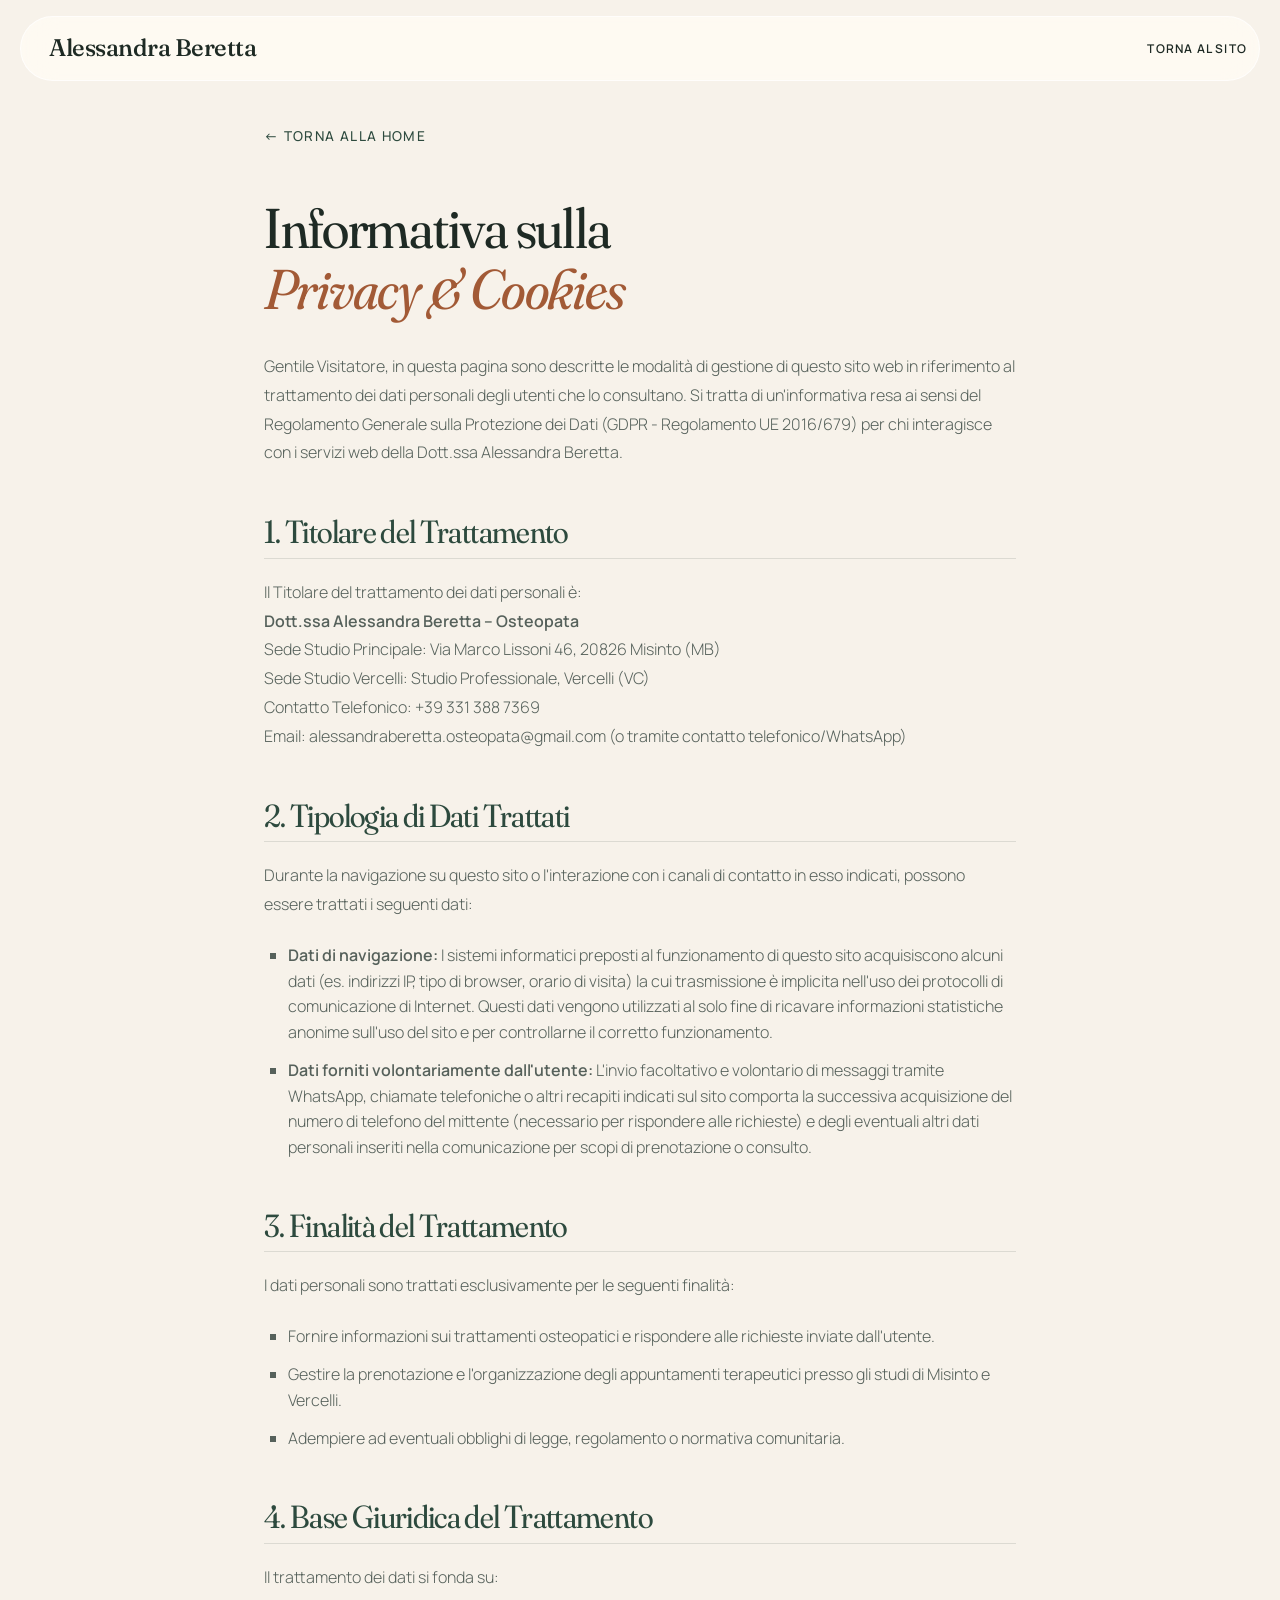
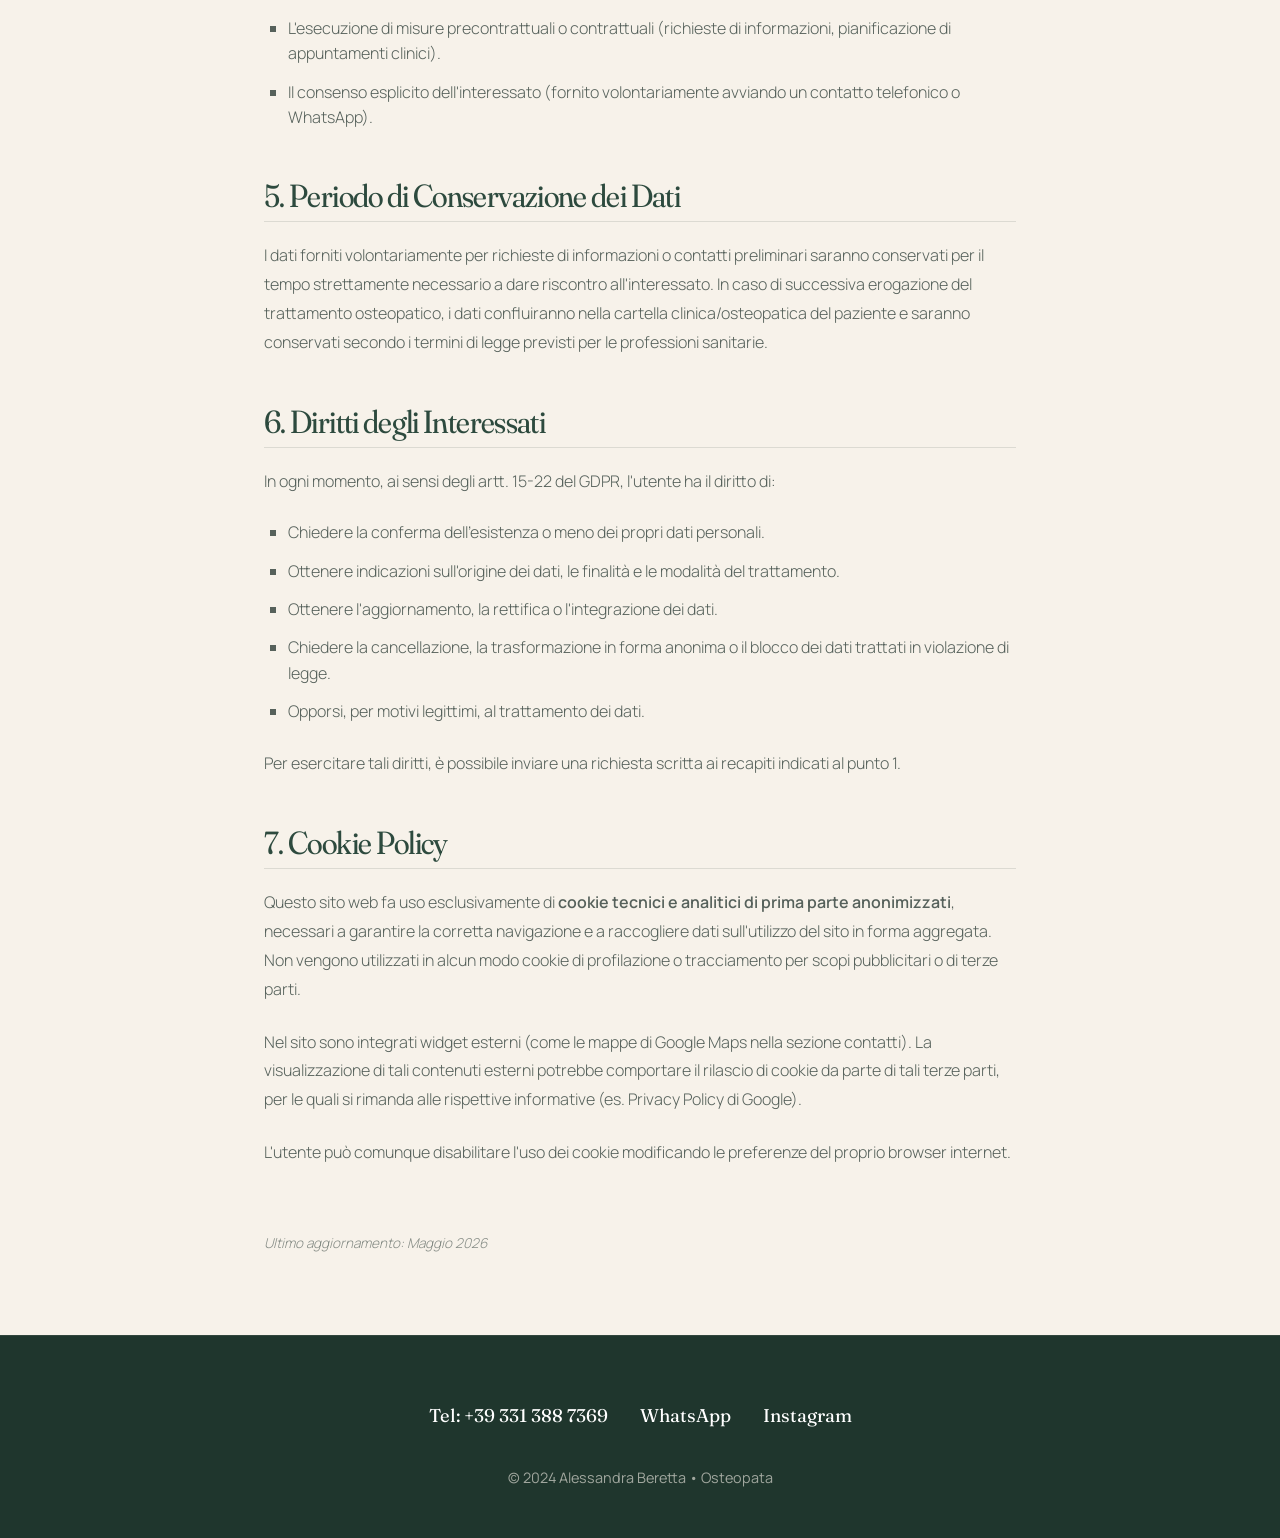
==== commit 6da09fbd: "Privacy: 'Medico Osteopata' → 'Osteopata' Co-Authored-By: Claude Opus 5.5 <noreply@anthropic.com> Cl" ====
--- a/privacy.html
+++ b/privacy.html
@@ -111,7 +111,7 @@
         
         <h2>1. Titolare del Trattamento</h2>
         <p>Il Titolare del trattamento dei dati personali è:<br>
-        <strong>Dott.ssa Alessandra Beretta – Medico Osteopata</strong><br>
+        <strong>Dott.ssa Alessandra Beretta – Osteopata</strong><br>
         Sede Studio Principale: Via Marco Lissoni 46, 20826 Misinto (MB)<br>
         Sede Studio Vercelli: Studio Professionale, Vercelli (VC)<br>
         Contatto Telefonico: +39 331 388 7369<br>
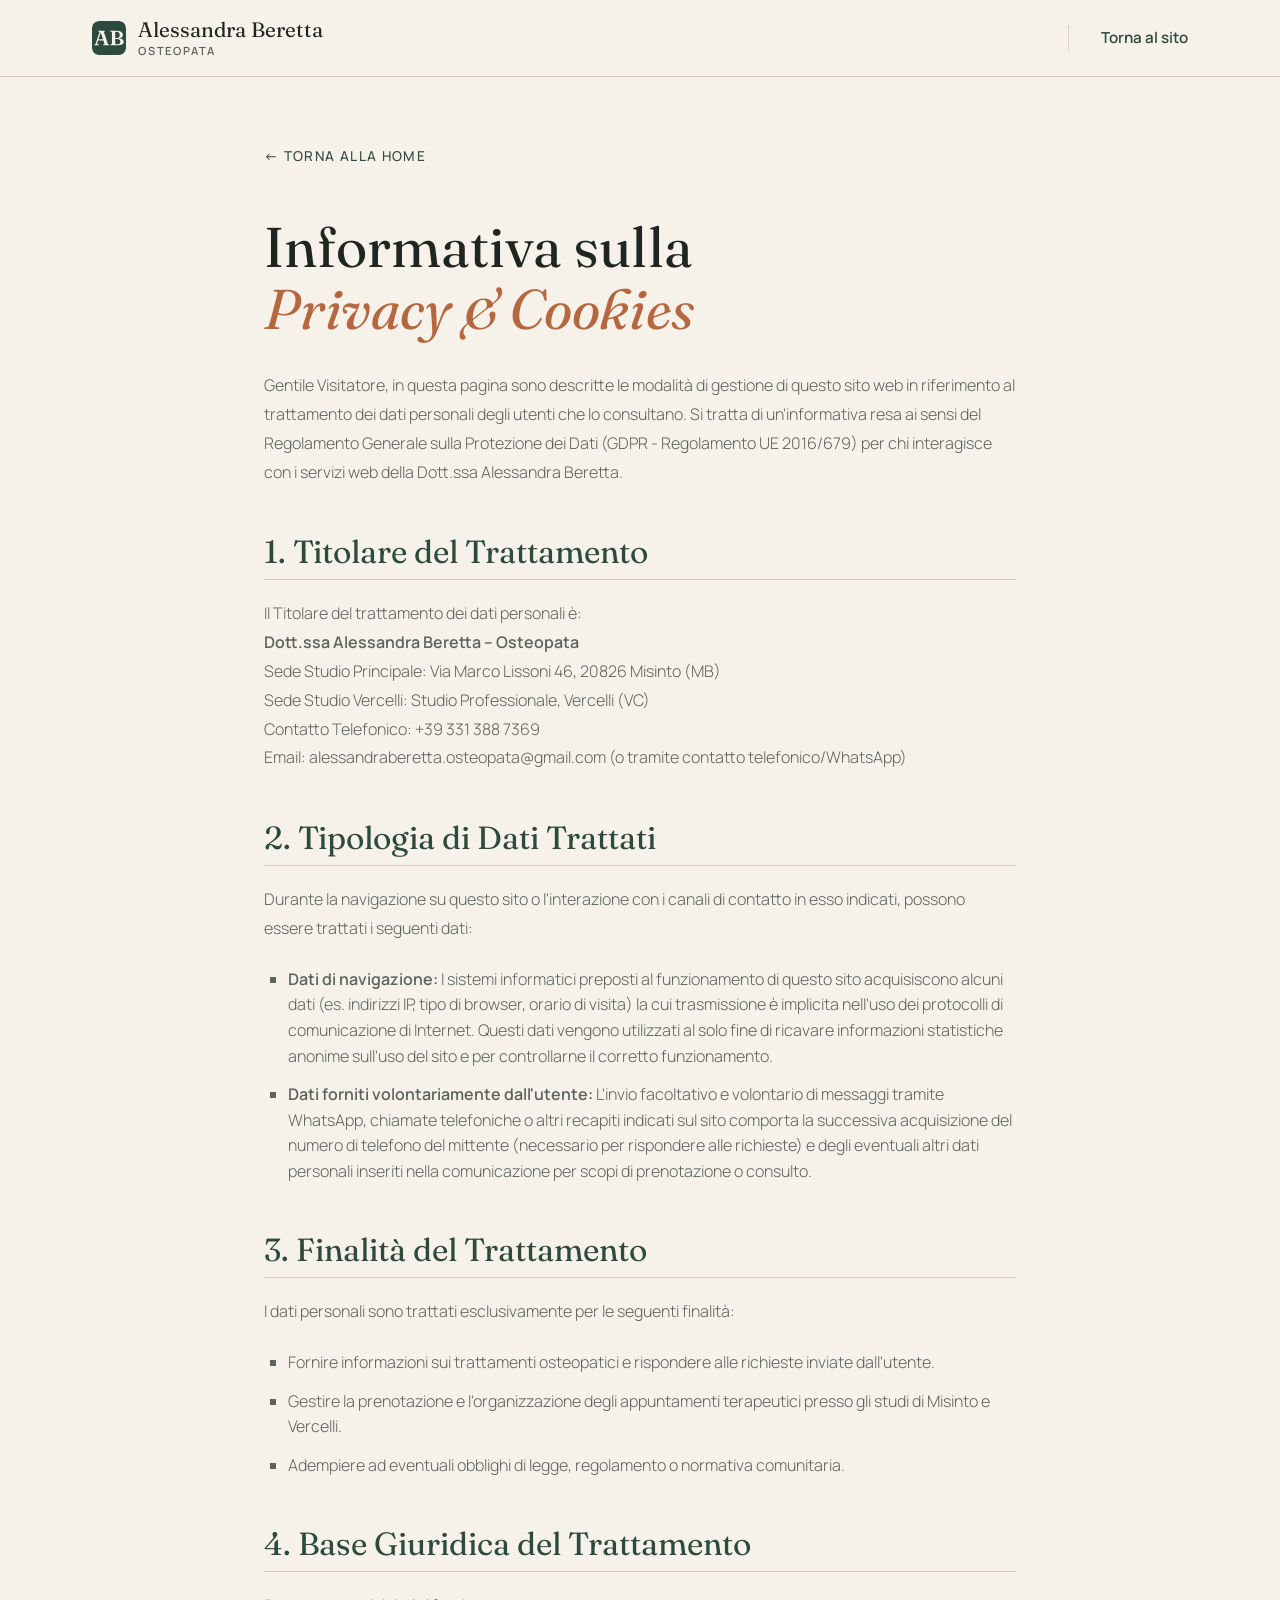
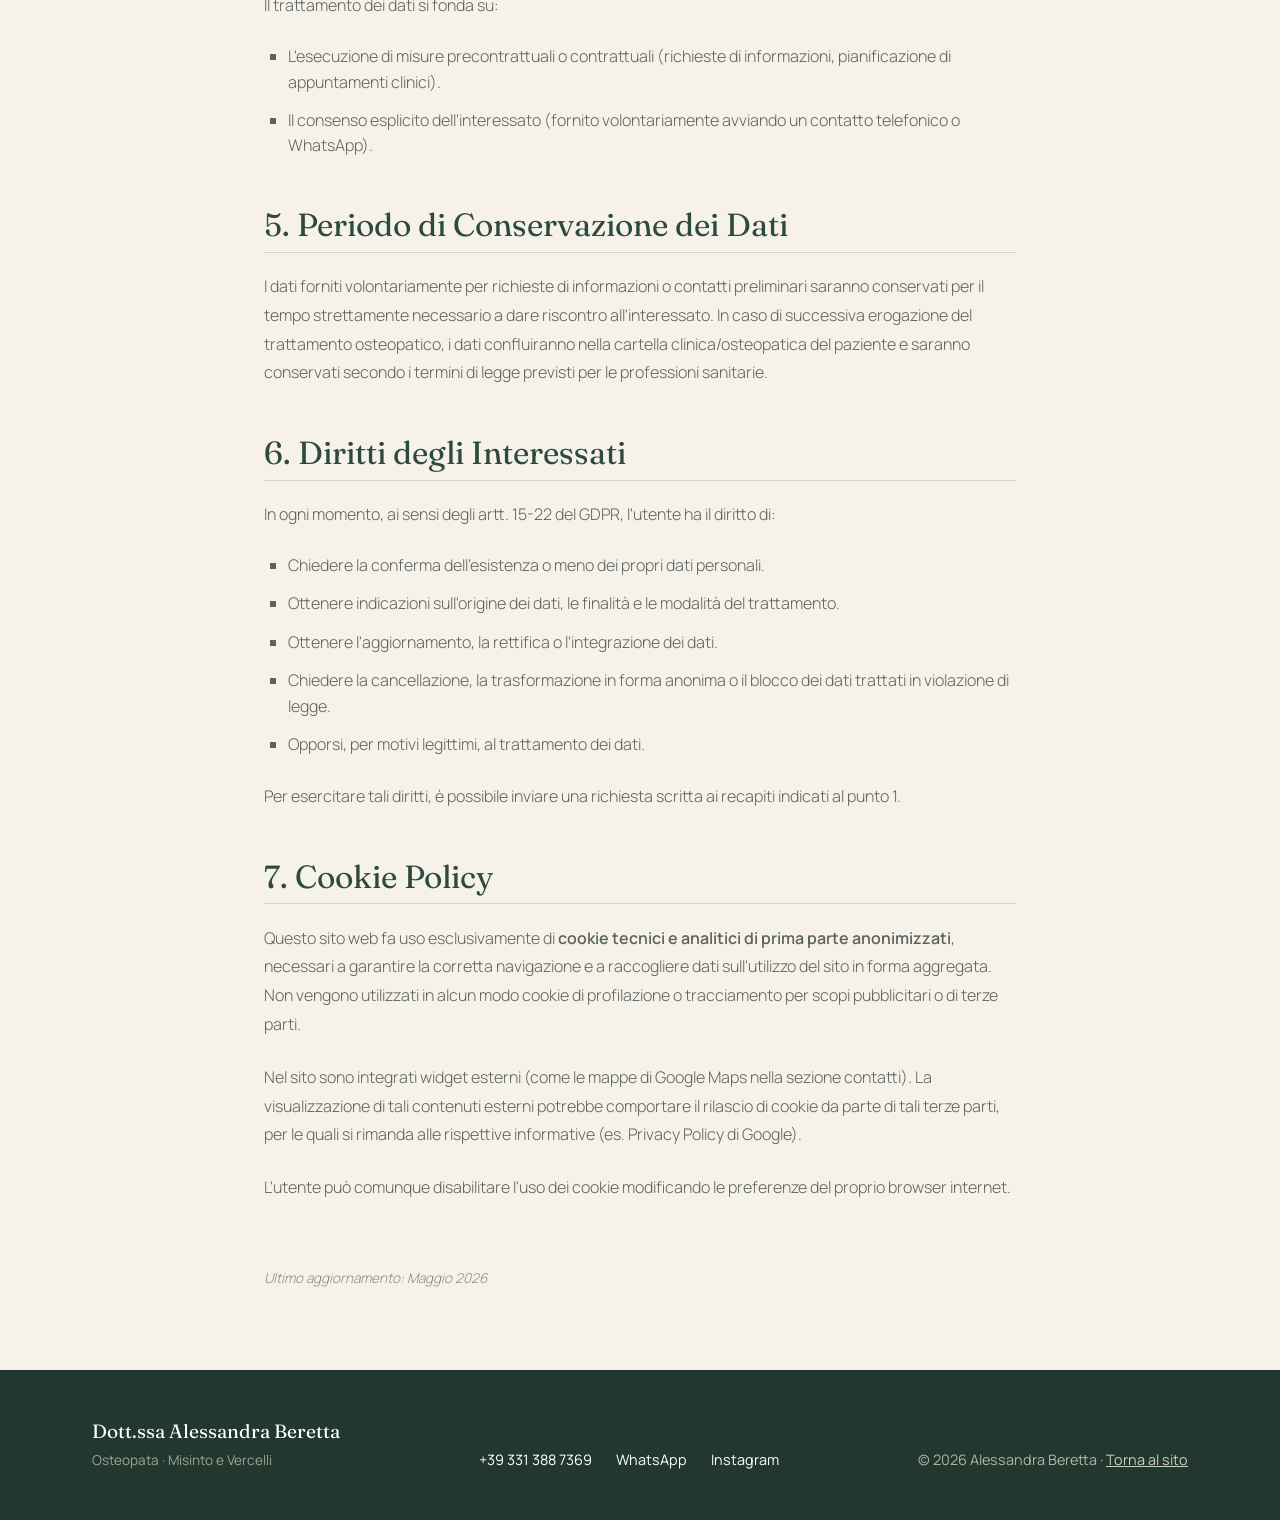
==== commit 26067509: "Design più sobrio ed editoriale, senza gli stilemi da template - Rimossi: foto ad arco, badge rotant" ====
--- a/privacy.html
+++ b/privacy.html
@@ -5,6 +5,9 @@
     <meta name="viewport" content="width=device-width, initial-scale=1.0">
     <title>Informativa Privacy e Cookie | Dott.ssa Alessandra Beretta</title>
     <meta name="robots" content="noindex, follow">
+    <link rel="icon" href="/favicon.ico" sizes="48x48">
+    <link rel="icon" href="/favicon.svg" type="image/svg+xml">
+    <link rel="apple-touch-icon" href="/apple-touch-icon.png">
     <link rel="preconnect" href="https://fonts.googleapis.com">
     <link rel="preconnect" href="https://fonts.gstatic.com" crossorigin>
     <link href="https://fonts.googleapis.com/css2?family=Fraunces:ital,opsz,wght@0,9..144,300..600;1,9..144,300..600&family=Manrope:wght@400;500;600;700&display=swap" rel="stylesheet">
@@ -13,7 +16,7 @@
     <style>
         .privacy-content {
             max-width: 800px;
-            margin: 120px auto 80px auto;
+            margin: 4rem auto 5rem auto;
             padding: 0 1.5rem;
         }
 
@@ -95,12 +98,15 @@
 </head>
 <body>
 
-    <nav>
-        <a href="index.html" class="logo">Alessandra Beretta</a>
-        <div style="display: flex; gap: 1.5rem; align-items: center;">
-            <a href="index.html" style="text-decoration: none; font-size: 0.75rem; letter-spacing: 0.1em; color: var(--text-primary); font-weight: 600; text-transform: uppercase;">Torna al sito</a>
+    <header class="site-header">
+        <div class="container header-inner">
+            <a href="index.html" class="brand">
+                <img src="favicon.svg" alt="" width="34" height="34">
+                <span class="brand-name">Alessandra Beretta <small>Osteopata</small></span>
+            </a>
+            <a href="index.html" class="header-phone">Torna al sito</a>
         </div>
-    </nav>
+    </header>
 
     <main class="privacy-content">
         <a href="index.html" class="back-link">← Torna alla Home</a>
@@ -163,15 +169,17 @@
     </main>
 
     <footer>
-        <div class="container">
-            <div class="social-links">
-                <a href="tel:+393313887369">Tel: +39 331 388 7369</a>
-                <a href="https://wa.me/393313887369" target="_blank">WhatsApp</a>
-                <a href="https://instagram.com/osteopata_alessandraberetta" target="_blank">Instagram</a>
-            </div>
-            <p>© 2024 Alessandra Beretta • Osteopata</p>
+        <div class="container footer-inner">
+            <p class="footer-name">Dott.ssa Alessandra Beretta<br><span>Osteopata · Misinto e Vercelli</span></p>
+            <p class="social-links">
+                <a href="tel:+393313887369">+39 331 388 7369</a>
+                <a href="https://wa.me/393313887369" target="_blank" rel="noopener">WhatsApp</a>
+                <a href="https://instagram.com/osteopata_alessandraberetta" target="_blank" rel="noopener">Instagram</a>
+            </p>
+            <p class="footer-legal">© <span id="year">2026</span> Alessandra Beretta · <a href="index.html">Torna al sito</a></p>
         </div>
     </footer>
+    <script>document.getElementById('year').textContent = new Date().getFullYear();</script>
 
 </body>
 </html>
--- a/style.css
+++ b/style.css
@@ -1,96 +1,73 @@
-/* ==========================================================
-   Alessandra Beretta – Osteopata
-   ========================================================== */
+/* Alessandra Beretta – Osteopata */
 
 :root {
-    /* Palette */
-    --cream: #F7F2EA;
-    --sand: #EFE5D6;
-    --paper: #FFFCF7;
-    --ink: #1E2A24;
-    --muted: #56615B;
+    --cream: #F6F1E9;
+    --paper: #FCFAF6;
+    --sand: #ECE3D5;
+    --ink: #1F2622;
+    --muted: #5B635E;
     --forest: #2D4A3E;
-    --forest-deep: #1F362D;
-    --sage: #9DBBA6;
-    --sage-soft: #DDE8DF;
-    --clay: #C97B54;
-    --clay-dark: #A25A36;
-    --blush: #F3DED1;
-    --line: rgba(30, 42, 36, 0.12);
-
-    /* Legacy aliases (used by privacy.html) */
+    --forest-deep: #22382F;
+    --clay: #B5683F;
+    --clay-light: #E3A27D;
+    --line: #D9D1C4;
+
+    /* used by privacy.html */
     --bg-primary: var(--cream);
     --bg-secondary: var(--sand);
     --text-primary: var(--ink);
     --text-secondary: var(--muted);
-    --accent-sage: var(--sage);
+    --accent-sage: #8FA897;
     --accent-sage-dark: var(--forest);
-    --accent-gold: var(--clay-dark);
+    --accent-gold: var(--clay);
     --border-color: var(--line);
     --white: #FFFFFF;
-
-    --font-serif: 'Fraunces', Georgia, serif;
-    --font-sans: 'Manrope', system-ui, -apple-system, sans-serif;
-
-    --radius: 28px;
-    --shadow: 0 30px 60px -30px rgba(31, 54, 45, 0.35);
-    --shadow-sm: 0 12px 30px -16px rgba(31, 54, 45, 0.3);
-    --ease: cubic-bezier(0.22, 1, 0.36, 1);
-    --transition: all 0.5s var(--ease);
+    --transition: color 0.2s, background-color 0.2s, border-color 0.2s;
+
+    --font-serif: 'Fraunces', Georgia, 'Times New Roman', serif;
+    --font-sans: 'Manrope', system-ui, -apple-system, 'Segoe UI', sans-serif;
 }
 
 * { margin: 0; padding: 0; box-sizing: border-box; }
 
-html { scroll-behavior: smooth; scroll-padding-top: 100px; }
+html { scroll-padding-top: 90px; }
 
 body {
     background: var(--cream);
     color: var(--ink);
     font-family: var(--font-sans);
     font-size: 1.0625rem;
-    line-height: 1.75;
-    overflow-x: hidden;
+    line-height: 1.7;
     -webkit-font-smoothing: antialiased;
 }
 
-body.menu-open { overflow: hidden; }
-
-img { display: block; max-width: 100%; }
+img { display: block; max-width: 100%; height: auto; }
+
+a { color: inherit; }
 
 h1, h2, h3 {
     font-family: var(--font-serif);
     font-weight: 400;
-    line-height: 1.08;
-    letter-spacing: -0.02em;
-    font-variation-settings: "opsz" 144, "SOFT" 50;
-}
-
-h1 em, h2 em, h3 em, .logo em, .footer-logo em {
-    font-style: italic;
-    color: var(--clay-dark);
+    line-height: 1.15;
+}
+
+h2 {
+    font-size: clamp(2rem, 3.6vw, 2.75rem);
+    margin-bottom: 2rem;
 }
 
 strong { font-weight: 600; }
 
-.icon {
-    width: 1.25em;
-    height: 1.25em;
-    fill: none;
-    stroke: currentColor;
-    stroke-width: 1.6;
-    stroke-linecap: round;
-    stroke-linejoin: round;
-    flex-shrink: 0;
-}
+.icon { width: 1.2em; height: 1.2em; flex-shrink: 0; }
 
 .container {
     width: 100%;
-    max-width: 1240px;
+    max-width: 1160px;
     margin: 0 auto;
     padding: 0 2rem;
 }
 
-section { padding: 8rem 0; position: relative; }
+section { padding: 6.5rem 0; }
 
 .skip-link {
     position: absolute;
@@ -98,740 +75,338 @@
     top: -100px;
     background: var(--forest);
     color: #fff;
-    padding: 0.6rem 1rem;
-    border-radius: 8px;
+    padding: 0.5rem 1rem;
     z-index: 3000;
 }
 .skip-link:focus { top: 1rem; }
 
-:focus-visible { outline: 2px solid var(--clay); outline-offset: 3px; }
-
-.section-label {
-    display: inline-flex;
-    align-items: center;
-    gap: 0.75rem;
-    font-size: 0.78rem;
-    font-weight: 700;
-    letter-spacing: 0.18em;
-    text-transform: uppercase;
-    color: var(--forest);
-    margin-bottom: 1.5rem;
-}
-.section-label::before {
-    content: '';
-    width: 28px;
-    height: 1.5px;
-    background: currentColor;
-}
-.section-label.light { color: var(--sage); }
+:focus-visible { outline: 2px solid var(--clay); outline-offset: 2px; }
 
 /* ---------- Buttons ---------- */
 .btn {
     display: inline-flex;
     align-items: center;
-    justify-content: center;
     gap: 0.6rem;
-    min-height: 52px;
-    padding: 0 1.75rem;
-    border-radius: 999px;
+    min-height: 50px;
+    padding: 0 1.5rem;
+    border-radius: 3px;
     font-family: var(--font-sans);
     font-size: 0.95rem;
     font-weight: 600;
     text-decoration: none;
-    border: 1.5px solid transparent;
+    transition: background-color 0.2s;
+}
+.btn-primary { background: var(--forest); color: #fff; }
+.btn-primary:hover { background: var(--forest-deep); }
+
+/* ---------- Header ---------- */
+.site-header {
+    position: sticky;
+    top: 0;
+    z-index: 1000;
+    background: var(--cream);
+    border-bottom: 1px solid var(--line);
+}
+.header-inner {
+    display: flex;
+    align-items: center;
+    gap: 2.5rem;
+    height: 76px;
+}
+.brand {
+    display: flex;
+    align-items: center;
+    gap: 0.75rem;
+    text-decoration: none;
+    color: var(--ink);
+    margin-right: auto;
+}
+.brand img { border-radius: 7px; }
+.brand-name {
+    font-family: var(--font-serif);
+    font-size: 1.3rem;
+    line-height: 1.1;
+}
+.brand-name small {
+    display: block;
+    font-family: var(--font-sans);
+    font-size: 0.7rem;
+    font-weight: 600;
+    letter-spacing: 0.16em;
+    text-transform: uppercase;
+    color: var(--muted);
+    margin-top: 0.2rem;
+}
+.nav-links { display: flex; gap: 1.75rem; }
+.nav-links a {
+    font-size: 0.92rem;
+    color: var(--muted);
+    text-decoration: none;
+    transition: color 0.2s;
+}
+.nav-links a:hover { color: var(--ink); }
+.header-phone {
+    font-weight: 600;
+    font-size: 0.95rem;
+    color: var(--forest);
+    text-decoration: none;
+    padding-left: 2rem;
+    border-left: 1px solid var(--line);
+    white-space: nowrap;
+}
+.header-phone:hover { text-decoration: underline; text-underline-offset: 4px; }
+.nav-toggle {
+    display: none;
+    background: none;
+    border: 1px solid var(--ink);
+    border-radius: 3px;
+    padding: 0 0.9rem;
+    min-height: 40px;
+    font-family: var(--font-sans);
+    font-size: 0.85rem;
+    font-weight: 600;
+    color: var(--ink);
     cursor: pointer;
-    transition: transform 0.3s var(--ease), box-shadow 0.3s var(--ease), background 0.3s, color 0.3s, border-color 0.3s;
-    white-space: nowrap;
-}
-.btn:hover { transform: translateY(-2px); }
-.btn-primary {
-    background: var(--forest);
+}
+
+/* ---------- Hero ---------- */
+.hero { padding: 5rem 0 6rem; }
+.hero-grid {
+    display: grid;
+    grid-template-columns: 1.15fr 0.85fr;
+    gap: 5rem;
+    align-items: center;
+}
+
+.eyebrow {
+    display: flex;
+    flex-wrap: wrap;
+    align-items: baseline;
+    gap: 0.35rem 1rem;
+    margin-bottom: 1.75rem;
+    color: var(--forest);
+}
+.eyebrow-role {
+    font-size: 0.78rem;
+    font-weight: 700;
+    letter-spacing: 0.22em;
+    text-transform: uppercase;
+}
+.eyebrow-rule {
+    align-self: center;
+    width: 40px;
+    height: 1px;
+    background: var(--clay);
+}
+.eyebrow-place {
+    font-family: var(--font-serif);
+    font-style: italic;
+    font-size: 1.15rem;
+    color: var(--muted);
+}
+
+.hero h1 {
+    font-size: clamp(2.4rem, 4.6vw, 3.9rem);
+    line-height: 1.08;
+    margin-bottom: 1.75rem;
+}
+.hero h1 em {
+    display: block;
+    font-style: italic;
+    color: var(--clay);
+}
+.lead {
+    font-size: 1.15rem;
+    color: var(--muted);
+    max-width: 34em;
+    margin-bottom: 2.25rem;
+}
+.hero-actions {
+    display: flex;
+    flex-wrap: wrap;
+    align-items: center;
+    gap: 1rem 1.5rem;
+}
+.hero-call { color: var(--muted); font-size: 0.98rem; }
+.hero-call a { color: var(--ink); font-weight: 600; text-underline-offset: 4px; }
+.hero-note {
+    margin-top: 2.5rem;
+    padding-top: 1.25rem;
+    border-top: 1px solid var(--line);
+    font-size: 0.92rem;
+    color: var(--muted);
+    max-width: 34em;
+}
+
+figure img { border-radius: 2px; }
+figcaption {
+    margin-top: 0.75rem;
+    font-family: var(--font-serif);
+    font-style: italic;
+    font-size: 0.95rem;
+    color: var(--muted);
+}
+.hero-photo img { width: 100%; aspect-ratio: 4 / 5; object-fit: cover; object-position: center 20%; }
+
+/* ---------- Bio ---------- */
+.bio { background: var(--paper); border-top: 1px solid var(--line); }
+.bio-grid {
+    display: grid;
+    grid-template-columns: 1.2fr 0.8fr;
+    gap: 5rem;
+    align-items: start;
+}
+.bio-text p { color: var(--muted); margin-bottom: 1.25rem; max-width: 36em; }
+.bio-text p strong { color: var(--ink); }
+.bio-text .bio-intro {
+    font-family: var(--font-serif);
+    font-size: 1.4rem;
+    line-height: 1.45;
+    color: var(--ink);
+    margin-bottom: 1.75rem;
+}
+.bio-photo { margin-top: 0.5rem; }
+.bio-photo img { width: 100%; aspect-ratio: 4 / 5; object-fit: cover; }
+
+.facts {
+    display: grid;
+    grid-template-columns: repeat(4, 1fr);
+    gap: 2.5rem;
+    margin-top: 5rem;
+    padding-top: 2.5rem;
+    border-top: 1px solid var(--line);
+}
+.facts dt {
+    font-family: var(--font-serif);
+    font-size: 1.2rem;
+    color: var(--forest);
+    margin-bottom: 0.5rem;
+}
+.facts dd { font-size: 0.93rem; line-height: 1.6; color: var(--muted); }
+
+/* ---------- Services ---------- */
+.services { border-top: 1px solid var(--line); }
+.services-grid {
+    display: grid;
+    grid-template-columns: repeat(3, 1fr);
+    border-top: 1px solid var(--ink);
+}
+.services-grid article {
+    padding: 2rem 2.25rem 0.5rem 0;
+}
+.services-grid article + article {
+    padding-left: 2.25rem;
+    border-left: 1px solid var(--line);
+}
+.num {
+    display: block;
+    font-family: var(--font-serif);
+    font-size: 0.95rem;
+    color: var(--clay);
+    margin-bottom: 1.25rem;
+}
+.services-grid h3 { font-size: 1.55rem; margin-bottom: 0.9rem; }
+.services-grid p { color: var(--muted); font-size: 0.98rem; }
+
+/* ---------- Courses ---------- */
+.courses { background: var(--sand); }
+.courses-grid {
+    display: grid;
+    grid-template-columns: 0.8fr 1.2fr;
+    gap: 5rem;
+    align-items: start;
+}
+.courses-intro p { color: var(--muted); }
+.courses-note {
+    margin-top: 1.5rem;
+    font-family: var(--font-serif);
+    font-style: italic;
+    font-size: 1.05rem;
+}
+.courses-list { list-style: none; }
+.courses-list li {
+    padding: 1.5rem 0;
+    border-bottom: 1px solid rgba(31, 38, 34, 0.15);
+}
+.courses-list li:first-child { border-top: 1px solid rgba(31, 38, 34, 0.15); }
+.courses-list h3 { font-size: 1.35rem; margin-bottom: 0.35rem; }
+.courses-list p { color: var(--muted); font-size: 0.97rem; }
+
+/* ---------- FAQ ---------- */
+.faq-grid {
+    display: grid;
+    grid-template-columns: 0.8fr 1.2fr;
+    gap: 5rem;
+    align-items: start;
+}
+.faq-intro p { color: var(--muted); }
+details { border-bottom: 1px solid var(--line); }
+details:first-child { border-top: 1px solid var(--line); }
+summary {
+    list-style: none;
+    display: flex;
+    justify-content: space-between;
+    align-items: baseline;
+    gap: 1.5rem;
+    padding: 1.4rem 0;
+    font-family: var(--font-serif);
+    font-size: 1.35rem;
+    line-height: 1.3;
+    cursor: pointer;
+}
+summary::-webkit-details-marker { display: none; }
+summary::after {
+    content: '+';
+    font-family: var(--font-sans);
+    font-size: 1.4rem;
+    font-weight: 300;
+    color: var(--clay);
+}
+details[open] summary::after { content: '−'; }
+summary:hover { color: var(--forest); }
+details p { padding-bottom: 1.5rem; color: var(--muted); max-width: 40em; }
+
+/* ---------- Contact ---------- */
+.contact { background: var(--forest); color: #EDE8DF; }
+.contact h2, .contact h3 { color: #fff; }
+.contact-top {
+    display: grid;
+    grid-template-columns: 1fr 1fr;
+    gap: 3rem;
+    align-items: end;
+    padding-bottom: 3rem;
+    margin-bottom: 3.5rem;
+    border-bottom: 1px solid rgba(255, 255, 255, 0.18);
+}
+.contact-top h2 { margin-bottom: 1rem; }
+.contact-top p { color: rgba(237, 232, 223, 0.8); max-width: 30em; }
+.contact-direct { text-align: right; }
+.contact-phone {
+    font-family: var(--font-serif);
+    font-size: clamp(1.8rem, 3.4vw, 2.6rem);
     color: #fff;
-    box-shadow: 0 14px 30px -14px rgba(45, 74, 62, 0.7);
-}
-.btn-primary:hover { background: var(--forest-deep); box-shadow: 0 18px 36px -14px rgba(45, 74, 62, 0.8); }
-.btn-ghost {
-    color: var(--ink);
-    border-color: rgba(30, 42, 36, 0.25);
-    background: rgba(255, 255, 255, 0.4);
-}
-.btn-ghost:hover { border-color: var(--ink); background: #fff; }
-.btn-light { background: #fff; color: var(--forest); }
-.btn-light:hover { background: var(--sage-soft); }
-.btn-sm { min-height: 42px; padding: 0 1.25rem; font-size: 0.88rem; }
-
-.link-arrow {
-    display: inline-flex;
-    align-items: center;
-    gap: 0.5rem;
-    margin-top: 2rem;
-    color: var(--forest);
-    font-weight: 600;
-    text-decoration: none;
-    border-bottom: 1.5px solid var(--sage);
-    padding-bottom: 0.2rem;
-    transition: gap 0.3s var(--ease), border-color 0.3s;
-}
-.link-arrow:hover { gap: 0.9rem; border-color: var(--forest); }
-
-/* ---------- Navigation ---------- */
-nav {
-    position: fixed;
-    top: 1rem;
-    left: 50%;
-    transform: translateX(-50%);
-    width: calc(100% - 2rem);
-    max-width: 1240px;
-    display: flex;
-    align-items: center;
-    justify-content: space-between;
-    gap: 1.5rem;
-    padding: 0.65rem 0.75rem 0.65rem 1.75rem;
-    background: rgba(255, 252, 247, 0.72);
-    backdrop-filter: saturate(160%) blur(16px);
-    -webkit-backdrop-filter: saturate(160%) blur(16px);
-    border: 1px solid rgba(255, 255, 255, 0.7);
-    border-radius: 999px;
-    z-index: 1000;
-    transition: box-shadow 0.4s var(--ease), background 0.4s;
-}
-nav.scrolled {
-    background: rgba(255, 252, 247, 0.92);
-    box-shadow: 0 10px 40px -18px rgba(31, 54, 45, 0.35);
-}
-
-.logo {
-    font-family: var(--font-serif);
-    font-size: 1.5rem;
-    font-weight: 500;
-    letter-spacing: -0.02em;
-    color: var(--ink);
     text-decoration: none;
     white-space: nowrap;
 }
-
-.nav-links { display: flex; gap: 2rem; }
-.nav-links > a {
-    position: relative;
-    color: var(--muted);
-    text-decoration: none;
-    font-size: 0.9rem;
-    font-weight: 500;
-    transition: color 0.3s;
-}
-.nav-links > a::after {
-    content: '';
-    position: absolute;
-    left: 0;
-    bottom: -4px;
-    width: 100%;
-    height: 1.5px;
-    background: var(--clay);
-    transform: scaleX(0);
-    transform-origin: left;
-    transition: transform 0.4s var(--ease);
-}
-.nav-links > a:hover { color: var(--ink); }
-.nav-links > a:hover::after { transform: scaleX(1); }
-.nav-mobile-contacts { display: none; }
-
-.nav-actions { display: flex; align-items: center; gap: 0.4rem; }
-.nav-icon {
-    width: 42px;
-    height: 42px;
-    display: inline-flex;
-    align-items: center;
-    justify-content: center;
-    border-radius: 50%;
-    color: var(--forest);
-    transition: background 0.3s;
-}
-.nav-icon:hover { background: var(--sage-soft); }
-.nav-actions .btn { margin-left: 0.4rem; }
-
-.nav-toggle {
-    display: none;
-    width: 44px;
-    height: 44px;
-    border: 0;
-    border-radius: 50%;
-    background: var(--ink);
-    cursor: pointer;
-    position: relative;
-    margin-left: 0.25rem;
-}
-.nav-toggle span {
-    position: absolute;
-    left: 13px;
-    width: 18px;
-    height: 1.5px;
-    background: #fff;
-    transition: transform 0.4s var(--ease), top 0.4s var(--ease);
-}
-.nav-toggle span:first-child { top: 18px; }
-.nav-toggle span:last-child { top: 25px; }
-nav.open .nav-toggle span:first-child { top: 21.5px; transform: rotate(45deg); }
-nav.open .nav-toggle span:last-child { top: 21.5px; transform: rotate(-45deg); }
-
-/* ---------- Hero ---------- */
-.hero {
-    min-height: 100vh;
-    padding: 9rem 0 5rem;
-    display: flex;
-    align-items: center;
-    overflow: hidden;
-    background:
-        radial-gradient(1200px 600px at 85% 0%, rgba(157, 187, 166, 0.28), transparent 60%),
-        radial-gradient(900px 500px at 0% 100%, rgba(243, 222, 209, 0.7), transparent 60%),
-        var(--cream);
-}
-
-.blob {
-    position: absolute;
-    border-radius: 50%;
-    filter: blur(60px);
-    pointer-events: none;
-    z-index: 0;
-}
-.blob-1 { width: 420px; height: 420px; background: rgba(201, 123, 84, 0.18); top: 10%; right: 30%; animation: drift 18s ease-in-out infinite alternate; }
-.blob-2 { width: 360px; height: 360px; background: rgba(157, 187, 166, 0.35); bottom: -10%; right: -5%; animation: drift 22s ease-in-out infinite alternate-reverse; }
-
-@keyframes drift {
-    from { transform: translate(0, 0) scale(1); }
-    to { transform: translate(-60px, 40px) scale(1.15); }
-}
-
-.hero-grid {
-    position: relative;
-    z-index: 1;
-    display: grid;
-    grid-template-columns: 1.1fr 0.9fr;
-    gap: 4rem;
-    align-items: center;
-}
-
-.eyebrow {
-    display: inline-flex;
-    align-items: center;
-    gap: 0.6rem;
-    padding: 0.5rem 1rem 0.5rem 0.85rem;
-    background: rgba(255, 255, 255, 0.7);
-    border: 1px solid var(--line);
-    border-radius: 999px;
-    font-size: 0.85rem;
-    font-weight: 600;
-    color: var(--forest);
-    margin-bottom: 2rem;
-}
-.pulse-dot {
-    width: 8px;
-    height: 8px;
-    border-radius: 50%;
-    background: #4F9A6B;
-    box-shadow: 0 0 0 0 rgba(79, 154, 107, 0.6);
-    animation: pulse 2.2s infinite;
-}
-@keyframes pulse {
-    70% { box-shadow: 0 0 0 10px rgba(79, 154, 107, 0); }
-    100% { box-shadow: 0 0 0 0 rgba(79, 154, 107, 0); }
-}
-
-.hero h1 {
-    font-size: clamp(2.6rem, 5vw, 4.5rem);
-    margin-bottom: 1.75rem;
-}
-.hero h1 em { display: block; }
-
-.hero-lead {
-    font-size: 1.15rem;
-    color: var(--muted);
-    max-width: 520px;
-    margin-bottom: 2.5rem;
-}
-
-.hero-actions { display: flex; flex-wrap: wrap; gap: 0.9rem; margin-bottom: 3.5rem; }
-
-.hero-facts {
-    list-style: none;
-    display: flex;
-    gap: 2.5rem;
-    padding-top: 2rem;
-    border-top: 1px solid var(--line);
-    max-width: 560px;
-}
-.hero-facts li { display: flex; flex-direction: column; gap: 0.35rem; }
-.hero-facts strong {
-    font-family: var(--font-serif);
-    font-size: 2rem;
-    font-weight: 400;
-    line-height: 1;
-    color: var(--forest);
-}
-.hero-facts span { font-size: 0.82rem; line-height: 1.4; color: var(--muted); }
-
-.hero-visual { position: relative; padding: 0 2rem 2rem 0; }
-.arch {
-    position: relative;
-    border-radius: 999px 999px var(--radius) var(--radius);
-    overflow: hidden;
-    aspect-ratio: 4 / 5;
-    box-shadow: var(--shadow);
-    background: var(--sand);
-}
-.arch::after {
-    content: '';
-    position: absolute;
-    inset: 0;
-    background: linear-gradient(180deg, transparent 60%, rgba(31, 54, 45, 0.25));
-}
-.arch img { width: 100%; height: 100%; object-fit: cover; object-position: center 20%; }
-.hero-visual::before {
-    content: '';
-    position: absolute;
-    top: 1.75rem;
-    left: 1.75rem;
-    right: 0.25rem;
-    bottom: 0.25rem;
-    border: 1.5px solid var(--clay);
-    border-radius: 999px 999px var(--radius) var(--radius);
-    opacity: 0.45;
-    z-index: -1;
-}
-
-.float-card {
-    position: absolute;
-    display: flex;
-    align-items: center;
-    gap: 0.8rem;
-    padding: 0.8rem 1.2rem 0.8rem 0.8rem;
-    background: rgba(255, 252, 247, 0.92);
-    backdrop-filter: blur(10px);
-    -webkit-backdrop-filter: blur(10px);
-    border-radius: 18px;
-    box-shadow: var(--shadow-sm);
-    animation: bob 6s ease-in-out infinite;
-}
-.float-card strong { display: block; font-size: 0.92rem; line-height: 1.2; }
-.float-card small { display: block; font-size: 0.78rem; color: var(--muted); line-height: 1.3; }
-.float-card-1 { left: -2.5rem; bottom: 22%; }
-.float-card-2 { right: 0; top: 14%; animation-delay: -3s; }
-.float-icon {
-    width: 40px;
-    height: 40px;
-    border-radius: 12px;
-    display: inline-flex;
-    align-items: center;
-    justify-content: center;
-    background: var(--sage-soft);
-    color: var(--forest);
-}
-.float-icon.clay { background: var(--blush); color: var(--clay-dark); }
-
-@keyframes bob {
-    0%, 100% { transform: translateY(0); }
-    50% { transform: translateY(-10px); }
-}
-
-.spin-badge {
-    position: absolute;
-    width: 128px;
-    height: 128px;
-    left: -1.5rem;
-    top: 0.5rem;
-}
-.spin-badge circle { fill: var(--forest); }
-.spin-badge text {
-    font-family: var(--font-sans);
-    font-size: 9.5px;
-    font-weight: 600;
-    letter-spacing: 0.12em;
-    text-transform: uppercase;
-    fill: #fff;
-    transform-origin: 60px 60px;
-    animation: spin 22s linear infinite;
-}
-.spin-leaf { color: var(--sage); fill: none; stroke: var(--sage); stroke-width: 1.6; stroke-linecap: round; }
-@keyframes spin { to { transform: rotate(360deg); } }
-
-/* ---------- Marquee ---------- */
-.marquee {
-    background: var(--forest);
-    color: var(--cream);
-    overflow: hidden;
-    padding: 1.4rem 0;
-    position: relative;
-    z-index: 2;
-}
-.marquee-track {
-    display: flex;
-    align-items: center;
-    gap: 2rem;
-    width: max-content;
-    animation: marquee 40s linear infinite;
-}
-.marquee span {
-    font-family: var(--font-serif);
-    font-style: italic;
-    font-size: 1.6rem;
-    white-space: nowrap;
-}
-.marquee i { font-style: normal; color: var(--clay); font-size: 0.9rem; }
-@keyframes marquee { to { transform: translateX(-50%); } }
-
-/* ---------- Bio ---------- */
-.bio { background: var(--paper); }
-.bio-grid {
-    display: grid;
-    grid-template-columns: 0.85fr 1.15fr;
-    gap: 6rem;
-    align-items: start;
-}
-.bio-visual { position: sticky; top: 120px; }
-.bio-photo {
-    border-radius: var(--radius);
-    overflow: hidden;
-    aspect-ratio: 4 / 5;
-    box-shadow: var(--shadow);
-    transform: rotate(-2deg);
-    transition: transform 0.8s var(--ease);
-}
-.bio-photo:hover { transform: rotate(0deg); }
-.bio-photo img { width: 100%; height: 100%; object-fit: cover; }
-.bio-visual::before {
-    content: '';
-    position: absolute;
-    inset: 2rem -1.5rem -1.5rem 2rem;
-    background: var(--sage-soft);
-    border-radius: var(--radius);
-    z-index: -1;
-}
-.bio-sticker {
-    position: absolute;
-    right: -1.5rem;
-    bottom: 2.5rem;
-    display: flex;
-    flex-direction: column;
-    align-items: center;
-    padding: 1.1rem 1.4rem;
-    background: var(--clay);
-    color: #fff;
-    border-radius: 20px;
-    box-shadow: var(--shadow-sm);
-    transform: rotate(4deg);
-    line-height: 1.15;
-}
-.bio-sticker strong { font-family: var(--font-serif); font-weight: 500; font-size: 1.15rem; }
-.bio-sticker span { font-size: 0.85rem; opacity: 0.8; }
-
-.bio-content h2 { font-size: clamp(2.3rem, 4.5vw, 3.8rem); margin-bottom: 2.5rem; }
-.bio-content > p { font-size: 1.15rem; color: var(--muted); margin-bottom: 1.5rem; }
-.bio-content > p strong { color: var(--ink); }
-
-.bio-details {
-    display: grid;
-    grid-template-columns: 1fr 1fr;
-    gap: 1.25rem;
-    margin-top: 3.5rem;
-}
-.detail-item {
-    padding: 1.75rem;
-    background: var(--cream);
-    border: 1px solid var(--line);
-    border-radius: 22px;
-    transition: transform 0.5s var(--ease), box-shadow 0.5s var(--ease), background 0.5s;
-}
-.detail-item:hover { transform: translateY(-6px); box-shadow: var(--shadow-sm); background: #fff; }
-.detail-icon {
-    width: 46px;
-    height: 46px;
-    display: inline-flex;
-    align-items: center;
-    justify-content: center;
-    border-radius: 14px;
-    background: var(--forest);
-    color: var(--cream);
-    margin-bottom: 1.1rem;
-    font-size: 1.1rem;
-}
-.detail-item h3 { font-size: 1.45rem; margin-bottom: 0.5rem; }
-.detail-item p { font-size: 0.95rem; line-height: 1.6; color: var(--muted); }
-
-/* ---------- Services ---------- */
-.services { background: var(--cream); }
-.section-head { max-width: 760px; margin-bottom: 4rem; }
-.section-head h2 { font-size: clamp(2.3rem, 4.5vw, 3.8rem); }
-
-.services-grid {
-    display: grid;
-    grid-template-columns: repeat(3, 1fr);
-    gap: 1.5rem;
-}
-.service-card {
-    position: relative;
-    padding: 2.5rem 2.25rem 2.75rem;
-    border-radius: var(--radius);
-    overflow: hidden;
-    min-height: 380px;
-    display: flex;
-    flex-direction: column;
-    transition: transform 0.6s var(--ease), box-shadow 0.6s var(--ease);
-}
-.service-card::after {
-    content: '';
-    position: absolute;
-    width: 260px;
-    height: 260px;
-    border-radius: 50%;
-    right: -90px;
-    bottom: -110px;
-    background: rgba(255, 255, 255, 0.35);
-    transition: transform 0.8s var(--ease);
-}
-.service-card:hover { transform: translateY(-10px); box-shadow: var(--shadow); }
-.service-card:hover::after { transform: scale(1.4); }
-.tone-blush { background: var(--blush); }
-.tone-sage { background: var(--sage-soft); }
-.tone-sand { background: var(--sand); }
-
-.service-top { display: flex; justify-content: space-between; align-items: flex-start; margin-bottom: auto; padding-bottom: 3rem; }
-.service-icon {
-    width: 60px;
-    height: 60px;
-    display: inline-flex;
-    align-items: center;
-    justify-content: center;
-    border-radius: 50%;
-    background: #fff;
-    color: var(--clay-dark);
-    font-size: 1.35rem;
-    box-shadow: 0 8px 20px -10px rgba(31, 54, 45, 0.3);
-}
-.tone-sage .service-icon { color: var(--forest); }
-.service-num {
-    font-family: var(--font-serif);
-    font-style: italic;
-    font-size: 1.1rem;
-    color: var(--muted);
-}
-.service-card h3 { font-size: 1.95rem; margin-bottom: 1rem; position: relative; z-index: 1; }
-.service-card p { color: #45504A; font-size: 0.98rem; line-height: 1.65; position: relative; z-index: 1; }
-
-/* ---------- Courses ---------- */
-.courses {
-    background: var(--forest);
-    color: var(--cream);
-    border-radius: 48px;
-    margin: 0 1rem;
-    overflow: hidden;
-}
-.courses::before {
-    content: '';
-    position: absolute;
-    width: 600px;
-    height: 600px;
-    border-radius: 50%;
-    border: 1px solid rgba(255, 255, 255, 0.08);
-    left: -200px;
-    bottom: -300px;
-    box-shadow: 0 0 0 80px rgba(255, 255, 255, 0.02), 0 0 0 160px rgba(255, 255, 255, 0.015);
-}
-.courses-grid {
-    position: relative;
-    display: grid;
-    grid-template-columns: 0.9fr 1.1fr;
-    gap: 5rem;
-    align-items: start;
-}
-.courses-intro { position: sticky; top: 120px; }
-.courses-intro h2 { font-size: clamp(2.5rem, 5vw, 4.2rem); margin-bottom: 1.5rem; color: #fff; }
-.courses-intro h2 em { color: #E9A884; }
-.courses-intro p { color: rgba(247, 242, 234, 0.75); font-size: 1.08rem; }
-.courses-note {
-    margin-top: 2rem;
-    padding-left: 1.25rem;
-    border-left: 2px solid var(--clay);
-    font-family: var(--font-serif);
-    font-style: italic;
-    font-size: 1.15rem !important;
-}
-
-.courses-list { display: flex; flex-direction: column; gap: 1rem; }
-.course {
-    display: flex;
-    gap: 1.4rem;
-    align-items: flex-start;
-    padding: 1.75rem;
-    border-radius: 22px;
-    background: rgba(255, 255, 255, 0.05);
-    border: 1px solid rgba(255, 255, 255, 0.1);
-    transition: background 0.5s var(--ease), transform 0.5s var(--ease), border-color 0.5s;
-}
-.course:hover { background: rgba(255, 255, 255, 0.1); border-color: rgba(233, 168, 132, 0.5); transform: translateX(8px); }
-.course-icon {
-    width: 52px;
-    height: 52px;
-    flex-shrink: 0;
-    display: inline-flex;
-    align-items: center;
-    justify-content: center;
-    border-radius: 16px;
-    background: rgba(233, 168, 132, 0.15);
-    color: #F0B896;
-    font-size: 1.2rem;
-}
-.course h3 { font-size: 1.5rem; color: #fff; margin-bottom: 0.4rem; }
-.course p { font-size: 0.95rem; line-height: 1.6; color: rgba(247, 242, 234, 0.72); }
-
-/* ---------- FAQ ---------- */
-.faq { background: var(--cream); }
-.faq-grid {
-    display: grid;
-    grid-template-columns: 0.8fr 1.2fr;
-    gap: 6rem;
-    align-items: start;
-}
-.faq-intro h2 { font-size: clamp(2.3rem, 4.5vw, 3.8rem); margin-bottom: 1.5rem; }
-.faq-intro p { color: var(--muted); }
-
-.faq-list { display: flex; flex-direction: column; gap: 0.9rem; }
-details {
-    background: var(--paper);
-    border: 1px solid var(--line);
-    border-radius: 22px;
-    padding: 0 1.75rem;
-    transition: background 0.4s, box-shadow 0.4s, border-color 0.4s;
-}
-details[open] { background: #fff; box-shadow: var(--shadow-sm); border-color: transparent; }
-summary {
-    list-style: none;
-    display: flex;
-    justify-content: space-between;
-    align-items: center;
-    gap: 1.5rem;
-    padding: 1.6rem 0;
-    font-family: var(--font-serif);
-    font-size: 1.45rem;
-    line-height: 1.25;
-    cursor: pointer;
-}
-summary::-webkit-details-marker { display: none; }
-.faq-plus {
-    position: relative;
-    width: 38px;
-    height: 38px;
-    flex-shrink: 0;
-    border-radius: 50%;
-    background: var(--sage-soft);
-    transition: background 0.4s, transform 0.4s var(--ease);
-}
-.faq-plus::before, .faq-plus::after {
-    content: '';
-    position: absolute;
-    left: 50%;
-    top: 50%;
-    width: 13px;
-    height: 1.5px;
-    background: var(--forest);
-    transform: translate(-50%, -50%);
-    transition: transform 0.4s var(--ease), background 0.4s;
-}
-.faq-plus::after { transform: translate(-50%, -50%) rotate(90deg); }
-details[open] .faq-plus { background: var(--forest); transform: rotate(180deg); }
-details[open] .faq-plus::before, details[open] .faq-plus::after { background: #fff; }
-details[open] .faq-plus::after { transform: translate(-50%, -50%) rotate(0deg); }
-summary:hover .faq-plus { background: var(--sage); }
-details p { padding: 0 0 1.75rem; color: var(--muted); font-size: 1.02rem; }
-
-/* ---------- Contact ---------- */
-.contact {
+.contact-phone:hover { text-decoration: underline; text-underline-offset: 6px; text-decoration-thickness: 1px; }
+.contact-links { margin-top: 0.5rem; }
+.contact-links a {
+    color: var(--clay-light);
+    font-weight: 600;
+    margin-left: 1.5rem;
+    text-underline-offset: 4px;
+}
+
+.locations { display: grid; grid-template-columns: 1fr 1fr; gap: 4rem; }
+.location h3 { font-size: 2rem; margin-bottom: 0.75rem; }
+.address { color: var(--clay-light); margin-bottom: 0.75rem; }
+.location p:not(.address) { color: rgba(237, 232, 223, 0.75); font-size: 0.97rem; }
+
+.map-wrap {
+    margin-top: 1.75rem;
+    height: 280px;
     background: var(--forest-deep);
-    color: var(--cream);
-    border-radius: 48px 48px 0 0;
-    overflow: hidden;
-}
-.blob-3 { width: 500px; height: 500px; background: rgba(201, 123, 84, 0.22); top: -200px; right: -100px; }
-.contact .container { position: relative; z-index: 1; }
-
-.contact-head { text-align: center; max-width: 680px; margin: 0 auto 3.5rem; }
-.contact-head h2 { font-size: clamp(2.6rem, 6vw, 4.6rem); color: #fff; margin-bottom: 1.25rem; }
-.contact-head h2 em { color: #E9A884; }
-.contact-head p { color: rgba(247, 242, 234, 0.72); font-size: 1.1rem; }
-
-.contact-cards {
-    display: grid;
-    grid-template-columns: 1.2fr 1fr 1fr;
-    gap: 1.25rem;
-    margin-bottom: 5rem;
-}
-.contact-card {
-    position: relative;
-    display: flex;
-    flex-direction: column;
-    gap: 0.25rem;
-    padding: 1.75rem;
-    border-radius: 24px;
-    background: rgba(255, 255, 255, 0.06);
-    border: 1px solid rgba(255, 255, 255, 0.1);
-    color: var(--cream);
-    text-decoration: none;
-    transition: transform 0.5s var(--ease), background 0.5s;
-    overflow: hidden;
-}
-.contact-card:hover { transform: translateY(-6px); background: rgba(255, 255, 255, 0.1); }
-.contact-card.featured { background: var(--clay); border-color: transparent; }
-.contact-card.featured:hover { background: #D5865E; }
-.cc-icon {
-    width: 48px;
-    height: 48px;
-    display: inline-flex;
-    align-items: center;
-    justify-content: center;
-    border-radius: 50%;
-    background: rgba(255, 255, 255, 0.12);
-    font-size: 1.25rem;
-    margin-bottom: 1.5rem;
-}
-.featured .cc-icon { background: rgba(255, 255, 255, 0.22); }
-.cc-label { font-size: 0.78rem; font-weight: 700; letter-spacing: 0.15em; text-transform: uppercase; opacity: 0.75; }
-.cc-value { font-family: var(--font-serif); font-size: 1.45rem; line-height: 1.25; color: #fff; word-break: break-word; }
-.cc-arrow {
-    position: absolute;
-    top: 1.75rem;
-    right: 1.75rem;
-    font-size: 1.2rem;
-    transform: rotate(-45deg);
-    transition: transform 0.4s var(--ease);
-}
-.contact-card:hover .cc-arrow { transform: rotate(0deg); }
-.cc-value.cc-handle { font-size: 1.1rem; overflow-wrap: anywhere; }
-
-.locations { display: grid; grid-template-columns: 1fr 1fr; gap: 3rem; }
-.location { display: flex; flex-direction: column; }
-.location-info { flex: 1; }
-.loc-tag {
-    display: inline-flex;
-    align-items: center;
-    gap: 0.4rem;
-    font-size: 0.78rem;
-    font-weight: 700;
-    letter-spacing: 0.15em;
-    text-transform: uppercase;
-    color: var(--sage);
-}
-.location h3 { font-size: clamp(2.4rem, 4vw, 3.4rem); color: #fff; margin: 0.6rem 0 0.4rem; }
-.address { display: block; font-size: 1.05rem; color: #E9A884; margin-bottom: 1rem; }
-.location p { color: rgba(247, 242, 234, 0.65); font-size: 0.98rem; }
-
-.map-wrap {
-    margin-top: 2rem;
-    height: 320px;
-    border-radius: 24px;
-    overflow: hidden;
-    background:
-        radial-gradient(circle at 30% 40%, rgba(157, 187, 166, 0.25), transparent 50%),
-        repeating-linear-gradient(45deg, rgba(255, 255, 255, 0.03) 0 2px, transparent 2px 22px),
-        rgba(255, 255, 255, 0.05);
-    border: 1px solid rgba(255, 255, 255, 0.1);
+    border: 1px solid rgba(255, 255, 255, 0.12);
 }
 .map-wrap iframe { width: 100%; height: 100%; border: 0; display: block; }
 .map-placeholder {
@@ -840,236 +415,160 @@
     flex-direction: column;
     align-items: center;
     justify-content: center;
-    gap: 0.9rem;
+    gap: 0.75rem;
+    padding: 1.5rem;
     text-align: center;
-    padding: 1.5rem;
-}
-.map-placeholder > .icon { font-size: 2.2rem; color: #E9A884; }
-.map-placeholder a { color: var(--cream); font-size: 0.9rem; font-weight: 600; }
-.map-placeholder small { font-size: 0.78rem; color: rgba(247, 242, 234, 0.55); }
+}
+.map-load {
+    background: transparent;
+    border: 1px solid rgba(255, 255, 255, 0.6);
+    border-radius: 3px;
+    color: #fff;
+    min-height: 44px;
+    padding: 0 1.25rem;
+    font-family: var(--font-sans);
+    font-size: 0.9rem;
+    font-weight: 600;
+    cursor: pointer;
+}
+.map-load:hover { background: rgba(255, 255, 255, 0.08); }
+.map-placeholder a { color: #EDE8DF; font-size: 0.9rem; text-underline-offset: 3px; }
+.map-placeholder small { font-size: 0.78rem; color: rgba(237, 232, 223, 0.55); max-width: 26em; }
 
 /* ---------- Footer ---------- */
 footer {
-    padding: 4rem 0 3rem;
     background: var(--forest-deep);
-    color: rgba(247, 242, 234, 0.6);
-    text-align: center;
-    border-top: 1px solid rgba(255, 255, 255, 0.08);
+    color: rgba(237, 232, 223, 0.7);
+    padding: 3rem 0;
     font-size: 0.9rem;
 }
-.footer-logo {
-    display: inline-block;
-    font-family: var(--font-serif);
-    font-size: 2rem;
-    color: #fff;
-    text-decoration: none;
-    margin-bottom: 1.5rem;
-}
-.footer-logo em { color: #E9A884; }
-.social-links {
-    display: flex;
-    justify-content: center;
+.footer-inner {
+    display: flex;
     flex-wrap: wrap;
-    gap: 0.5rem 2rem;
-    margin-bottom: 2rem;
-}
-.social-links a {
-    color: #fff;
-    text-decoration: none;
-    font-family: var(--font-serif);
-    font-size: 1.15rem;
-    white-space: nowrap;
-    transition: color 0.3s;
-}
-.social-links a:hover { color: #E9A884; }
-footer p a { color: rgba(247, 242, 234, 0.75); }
-
-/* ---------- Floating WhatsApp ---------- */
+    justify-content: space-between;
+    align-items: flex-end;
+    gap: 1.5rem 3rem;
+}
+.footer-name { font-family: var(--font-serif); font-size: 1.2rem; color: #fff; line-height: 1.4; }
+.footer-name span { font-family: var(--font-sans); font-size: 0.85rem; color: rgba(237, 232, 223, 0.6); }
+.social-links { display: flex; flex-wrap: wrap; gap: 0.5rem 1.5rem; }
+.social-links a { color: #fff; text-decoration: none; }
+.social-links a:hover { text-decoration: underline; text-underline-offset: 4px; }
+.footer-legal a { color: rgba(237, 232, 223, 0.85); }
+
+/* ---------- WhatsApp button (mobile) ---------- */
 .fab-wa {
     position: fixed;
-    right: 1.25rem;
-    bottom: 1.25rem;
-    width: 58px;
-    height: 58px;
+    right: 1rem;
+    bottom: 1rem;
+    width: 54px;
+    height: 54px;
     border-radius: 50%;
     display: none;
     align-items: center;
     justify-content: center;
     background: #25D366;
     color: #fff;
-    font-size: 1.6rem;
-    box-shadow: 0 14px 30px -10px rgba(0, 0, 0, 0.4);
+    box-shadow: 0 4px 12px rgba(0, 0, 0, 0.25);
     z-index: 900;
 }
+.fab-wa .icon { width: 28px; height: 28px; }
 
 /* ---------- Cookie banner ---------- */
 .cookie-banner {
     position: fixed;
-    left: 1.25rem;
-    bottom: 1.25rem;
-    max-width: 420px;
-    display: flex;
-    align-items: center;
-    gap: 1.25rem;
-    padding: 1.1rem 1.25rem;
-    background: rgba(31, 54, 45, 0.96);
-    color: var(--cream);
-    border-radius: 20px;
-    box-shadow: 0 20px 50px -20px rgba(0, 0, 0, 0.5);
+    left: 0;
+    right: 0;
+    bottom: 0;
+    display: flex;
+    align-items: center;
+    justify-content: center;
+    gap: 1.5rem;
+    padding: 0.9rem 2rem;
+    background: var(--ink);
+    color: #EDE8DF;
     z-index: 2000;
-    animation: rise 0.6s var(--ease) both 1s;
 }
 .cookie-banner[hidden] { display: none; }
-.cookie-banner p { font-size: 0.82rem; line-height: 1.5; }
-.cookie-banner a { color: #E9A884; }
+.cookie-banner p { font-size: 0.85rem; line-height: 1.5; }
+.cookie-banner a { color: var(--clay-light); }
 .btn-cookie {
     flex-shrink: 0;
-    min-height: 42px;
-    padding: 0 1.2rem;
+    min-height: 38px;
+    padding: 0 1.1rem;
     border: 0;
-    border-radius: 999px;
-    background: var(--cream);
-    color: var(--forest-deep);
-    font-family: var(--font-sans);
-    font-weight: 700;
+    border-radius: 3px;
+    background: #EDE8DF;
+    color: var(--ink);
+    font-family: var(--font-sans);
+    font-weight: 600;
     font-size: 0.85rem;
     cursor: pointer;
-    transition: background 0.3s;
 }
 .btn-cookie:hover { background: #fff; }
-@keyframes rise { from { opacity: 0; transform: translateY(20px); } to { opacity: 1; transform: none; } }
-
-/* ---------- Reveal animations ---------- */
-.js .reveal {
-    opacity: 0;
-    transform: translateY(28px);
-    transition: opacity 0.9s var(--ease), transform 0.9s var(--ease);
-}
-.js .reveal.in { opacity: 1; transform: none; }
-.hero .reveal:nth-child(2) { transition-delay: 0.08s; }
-.hero .reveal:nth-child(3) { transition-delay: 0.16s; }
-.hero .reveal:nth-child(4) { transition-delay: 0.24s; }
-.hero .reveal:nth-child(5) { transition-delay: 0.32s; }
-.hero-visual.reveal { transition-delay: 0.2s; }
-.services-grid .reveal:nth-child(2), .contact-cards .reveal:nth-child(2), .bio-details .reveal:nth-child(2) { transition-delay: 0.1s; }
-.services-grid .reveal:nth-child(3), .contact-cards .reveal:nth-child(3), .bio-details .reveal:nth-child(3) { transition-delay: 0.2s; }
-.bio-details .reveal:nth-child(4) { transition-delay: 0.3s; }
-
-@media (prefers-reduced-motion: reduce) {
-    *, *::before, *::after { animation: none !important; transition: none !important; }
-    html { scroll-behavior: auto; }
-    .js .reveal { opacity: 1; transform: none; }
-}
-
-/* ==========================================================
-   Responsive
-   ========================================================== */
-@media (max-width: 1100px) {
-    .nav-links { gap: 1.4rem; }
-    .nav-links > a { font-size: 0.85rem; }
-}
-
-@media (max-width: 960px) {
-    section { padding: 5.5rem 0; }
+
+/* ---------- Responsive ---------- */
+@media (max-width: 1080px) {
+    .header-inner { gap: 1.5rem; }
+    .nav-links { gap: 1.25rem; }
+    .nav-links a { font-size: 0.87rem; }
+    .header-phone { padding-left: 1.5rem; }
+}
+
+@media (max-width: 920px) {
+    section { padding: 4.5rem 0; }
     .container { padding: 0 1.25rem; }
 
-    /* Mobile nav */
-    nav { top: 0.75rem; width: calc(100% - 1.5rem); padding: 0.5rem 0.5rem 0.5rem 1.25rem; }
-    .logo { font-size: 1.3rem; }
+    .header-inner { height: 66px; gap: 1rem; }
+    .brand-name { font-size: 1.15rem; }
+    .header-phone { display: none; }
     .nav-toggle { display: inline-block; }
-    .nav-actions .nav-icon { display: none; }
     .nav-links {
-        position: fixed;
-        top: calc(100% + 0.5rem);
+        display: none;
+        position: absolute;
+        top: 100%;
         left: 0;
         right: 0;
         flex-direction: column;
         gap: 0;
-        padding: 1rem 1.5rem 1.5rem;
-        background: var(--paper);
-        border-radius: 28px;
-        box-shadow: 0 30px 60px -20px rgba(31, 54, 45, 0.4);
-        opacity: 0;
-        visibility: hidden;
-        transform: translateY(-10px);
-        transition: opacity 0.35s var(--ease), transform 0.35s var(--ease), visibility 0.35s;
-    }
-    nav.open .nav-links { opacity: 1; visibility: visible; transform: none; }
-    nav.open { background: var(--paper); }
-    .nav-links > a {
-        font-family: var(--font-serif);
-        font-size: 1.6rem;
-        font-weight: 400;
-        color: var(--ink);
-        padding: 0.7rem 0;
+        padding: 0.5rem 1.25rem 1.25rem;
+        background: var(--cream);
         border-bottom: 1px solid var(--line);
     }
-    .nav-links > a::after { display: none; }
-    .nav-mobile-contacts { display: flex; flex-direction: column; gap: 0.5rem; padding-top: 1.25rem; }
-    .nav-mobile-contacts a {
-        display: inline-flex;
-        align-items: center;
-        gap: 0.6rem;
-        min-height: 44px;
-        color: var(--forest);
-        font-weight: 600;
-        text-decoration: none;
+    .site-header.open .nav-links { display: flex; }
+    .nav-links a {
+        font-size: 1.05rem;
+        color: var(--ink);
+        padding: 0.85rem 0;
+        border-bottom: 1px solid var(--line);
     }
-
-    /* Hero */
-    .hero { min-height: auto; padding: 7.5rem 0 4rem; }
-    .hero-grid { grid-template-columns: 1fr; gap: 3rem; }
-    .hero-visual { max-width: 420px; width: 100%; margin: 0 auto; padding: 0 1.25rem 1.25rem 0; order: -1; }
-    .hero-visual::before { top: 1.25rem; left: 1.25rem; }
-    .float-card-1 { left: -0.5rem; bottom: 12%; }
-    .float-card-2 { right: -0.5rem; top: 10%; }
-    .spin-badge { width: 96px; height: 96px; left: -0.5rem; top: -0.5rem; }
-    .hero-facts { gap: 1.5rem; }
-    .hero-facts strong { font-size: 1.6rem; }
-
-    /* Sections */
-    .bio-grid, .courses-grid, .faq-grid, .locations { grid-template-columns: 1fr; gap: 3.5rem; }
-    .bio-visual, .courses-intro { position: relative; top: 0; }
-    .bio-visual { max-width: 460px; margin: 0 auto; width: 100%; }
-    .bio-visual::before { inset: 1.5rem -0.75rem -0.75rem 1.5rem; }
-    .bio-sticker { right: -0.5rem; }
+    .nav-links a:last-child { border-bottom: 0; }
+
+    .hero { padding: 2.5rem 0 4rem; }
+    .hero-grid { grid-template-columns: 1fr; gap: 2.5rem; }
+    .hero-photo { max-width: 420px; }
+
+    .bio-grid, .courses-grid, .faq-grid, .contact-top, .locations { grid-template-columns: 1fr; gap: 2.5rem; }
+    .bio-photo { max-width: 420px; }
+    .facts { grid-template-columns: 1fr 1fr; gap: 2rem; margin-top: 3.5rem; }
     .services-grid { grid-template-columns: 1fr; }
-    .service-card { min-height: 0; }
-    .service-top { padding-bottom: 2rem; }
-    .contact-cards { grid-template-columns: 1fr; margin-bottom: 3.5rem; }
-    .courses { margin: 0 0.5rem; border-radius: 32px; }
-    .contact { border-radius: 32px 32px 0 0; }
+    .services-grid article,
+    .services-grid article + article { padding: 1.75rem 0; border-left: 0; }
+    .services-grid article + article { border-top: 1px solid var(--line); }
+    .contact-direct { text-align: left; }
+    .contact-links a { margin: 0 1.5rem 0 0; }
     .fab-wa { display: inline-flex; }
 }
 
-@media (max-width: 600px) {
+@media (max-width: 560px) {
     body { font-size: 1rem; }
-    .nav-actions .btn { display: none; }
-    .hero h1 { font-size: 2.55rem; }
-    .hero-lead { font-size: 1.05rem; }
-    .hero-actions .btn { flex: 1 1 100%; }
-    .hero-visual { max-width: 290px; }
-    .hero-grid { gap: 2.25rem; }
-    .eyebrow { margin-bottom: 1.25rem; }
-    .hero-facts { flex-wrap: wrap; justify-content: space-between; gap: 1.25rem; }
-    .hero-facts li { flex: 1 1 28%; }
-    .float-card { padding: 0.6rem 0.9rem 0.6rem 0.6rem; }
-    .float-card strong { font-size: 0.82rem; }
-    .float-card small { font-size: 0.7rem; }
-    .float-icon { width: 34px; height: 34px; border-radius: 10px; }
-    .marquee span { font-size: 1.25rem; }
-    .bio-details { grid-template-columns: 1fr; }
-    .bio-content > p { font-size: 1.05rem; }
-    summary { font-size: 1.25rem; }
-    details { padding: 0 1.25rem; }
-    .course { padding: 1.4rem; gap: 1rem; }
-    .course-icon { width: 44px; height: 44px; }
-    .cookie-banner {
-        left: 0.75rem;
-        right: 0.75rem;
-        bottom: 0.75rem;
-        max-width: none;
-        padding: 0.9rem 1rem;
-    }
-    .cookie-banner:not([hidden]) ~ .fab-wa { bottom: 7rem; }
-}
+    .hero h1 { font-size: 2.3rem; }
+    .lead { font-size: 1.05rem; }
+    .hero-actions .btn { width: 100%; justify-content: center; }
+    .bio-text .bio-intro { font-size: 1.2rem; }
+    .facts { grid-template-columns: 1fr; }
+    summary { font-size: 1.2rem; }
+    .cookie-banner { flex-direction: column; align-items: stretch; gap: 0.75rem; padding: 1rem 1.25rem; }
+    .btn-cookie { min-height: 44px; }
+    .cookie-banner:not([hidden]) ~ .fab-wa { bottom: 9rem; }
+}
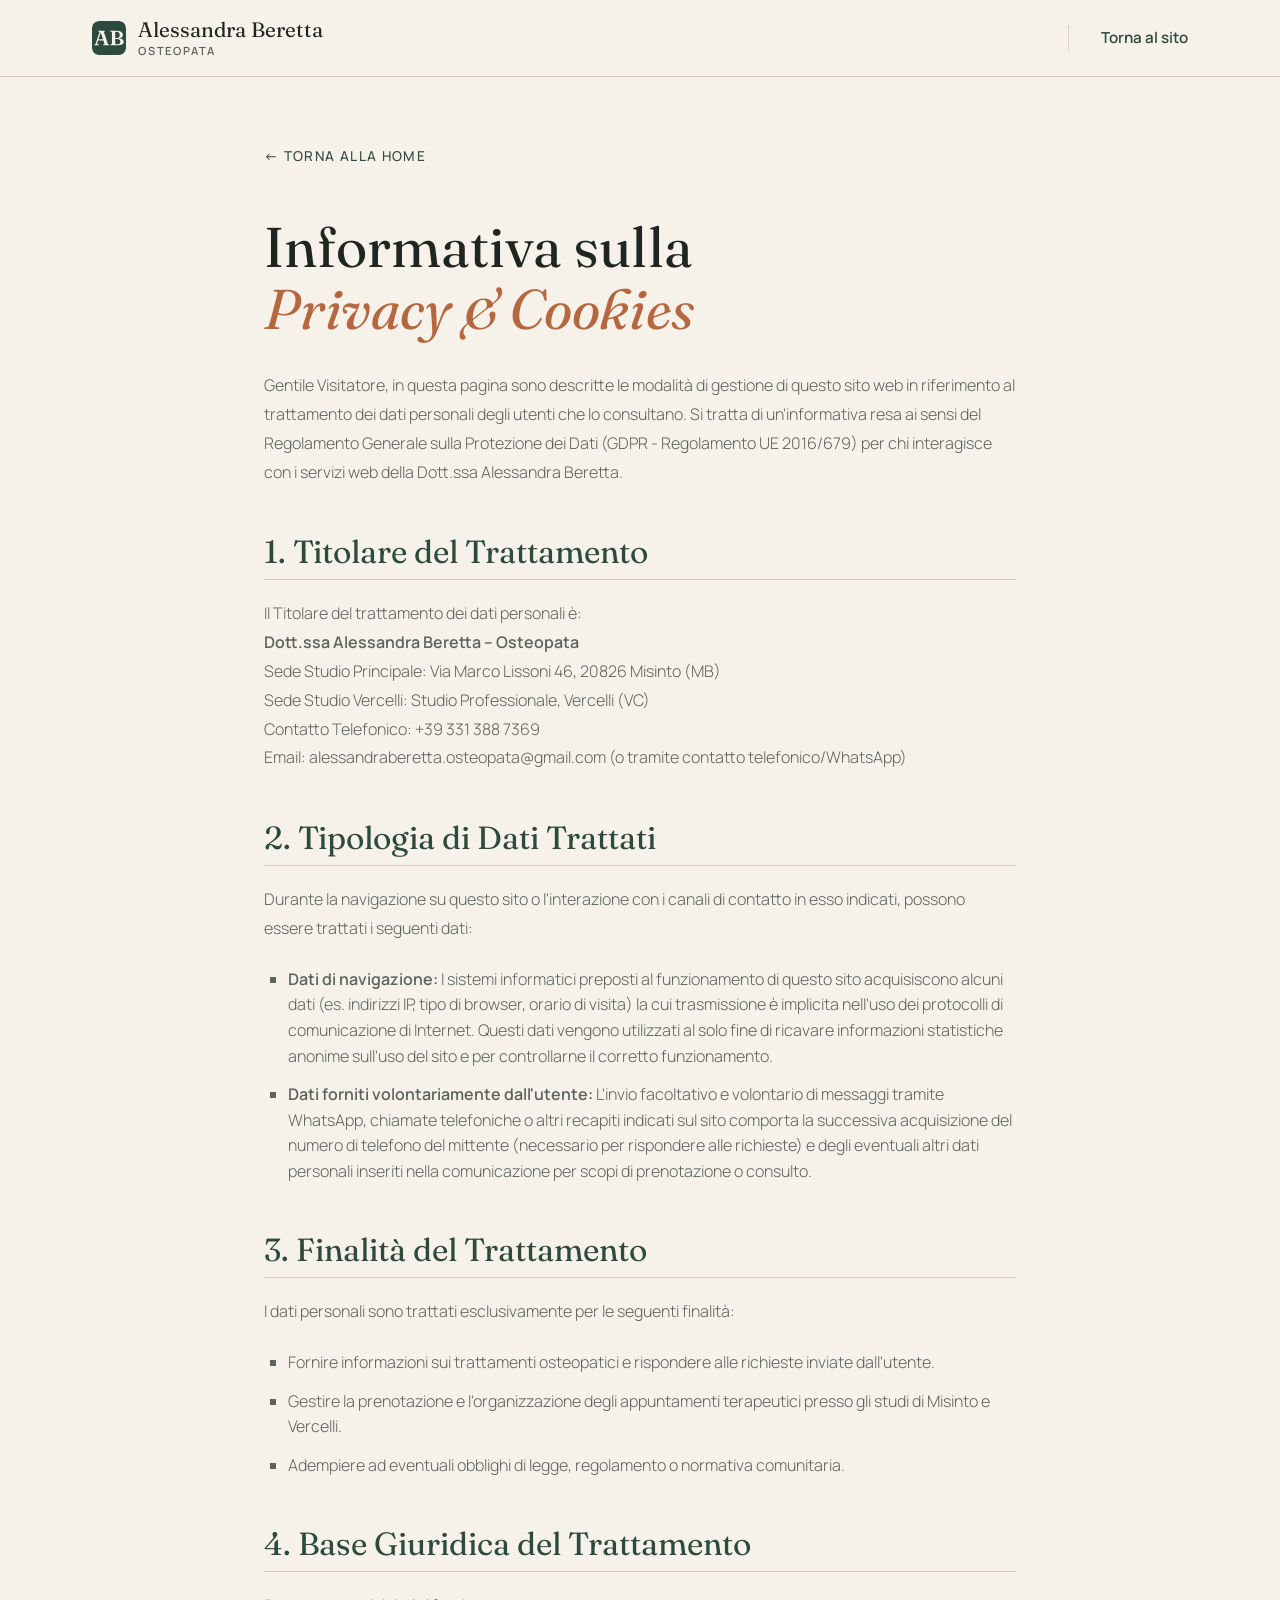
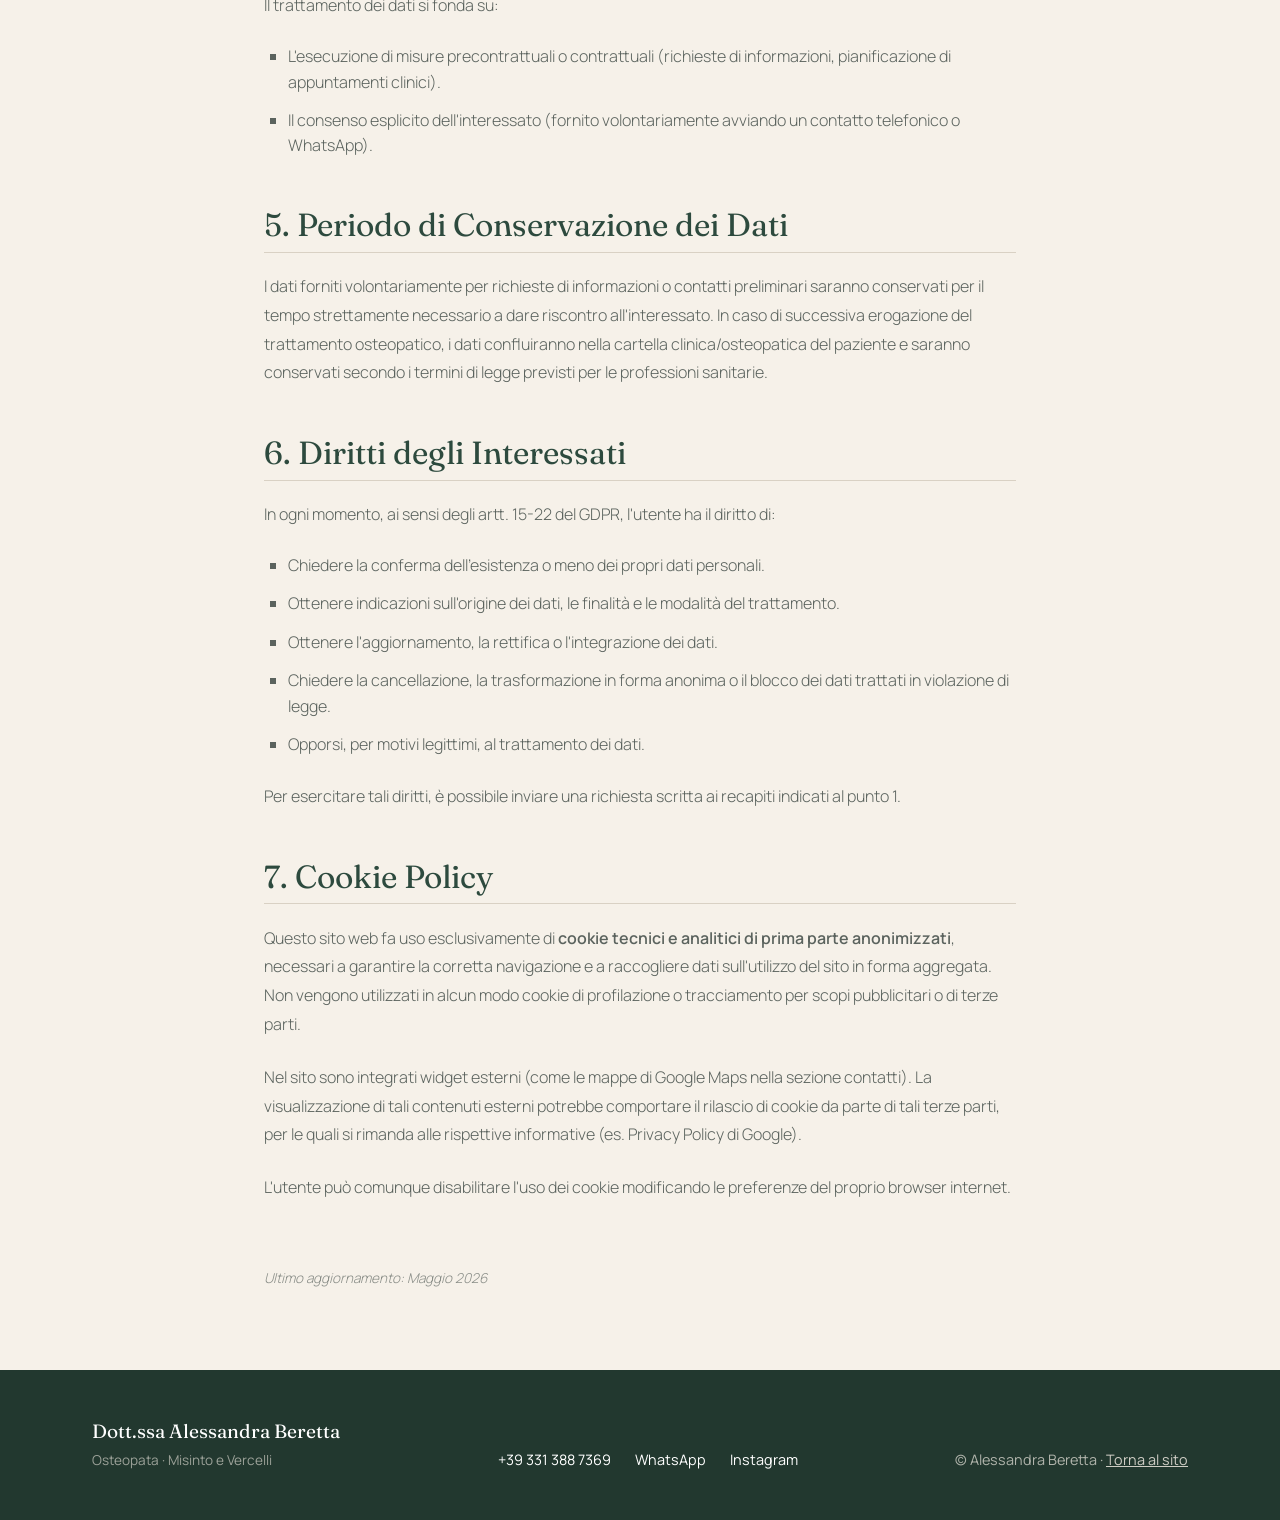
==== commit 0c0627a3: "Privacy: tolto lo script dell'anno nel footer L'antivirus dell'hosting segnalava la pagina come sosp" ====
--- a/privacy.html
+++ b/privacy.html
@@ -5,9 +5,9 @@
     <meta name="viewport" content="width=device-width, initial-scale=1.0">
     <title>Informativa Privacy e Cookie | Dott.ssa Alessandra Beretta</title>
     <meta name="robots" content="noindex, follow">
-    <link rel="icon" href="/favicon.ico" sizes="48x48">
-    <link rel="icon" href="/favicon.svg" type="image/svg+xml">
-    <link rel="apple-touch-icon" href="/apple-touch-icon.png">
+    <link rel="icon" href="favicon.ico" sizes="48x48">
+    <link rel="icon" href="favicon.svg" type="image/svg+xml">
+    <link rel="apple-touch-icon" href="apple-touch-icon.png">
     <link rel="preconnect" href="https://fonts.googleapis.com">
     <link rel="preconnect" href="https://fonts.gstatic.com" crossorigin>
     <link href="https://fonts.googleapis.com/css2?family=Fraunces:ital,opsz,wght@0,9..144,300..600;1,9..144,300..600&family=Manrope:wght@400;500;600;700&display=swap" rel="stylesheet">
@@ -176,10 +176,9 @@
                 <a href="https://wa.me/393313887369" target="_blank" rel="noopener">WhatsApp</a>
                 <a href="https://instagram.com/osteopata_alessandraberetta" target="_blank" rel="noopener">Instagram</a>
             </p>
-            <p class="footer-legal">© <span id="year">2026</span> Alessandra Beretta · <a href="index.html">Torna al sito</a></p>
+            <p class="footer-legal">© Alessandra Beretta · <a href="index.html">Torna al sito</a></p>
         </div>
     </footer>
-    <script>document.getElementById('year').textContent = new Date().getFullYear();</script>
 
 </body>
 </html>
